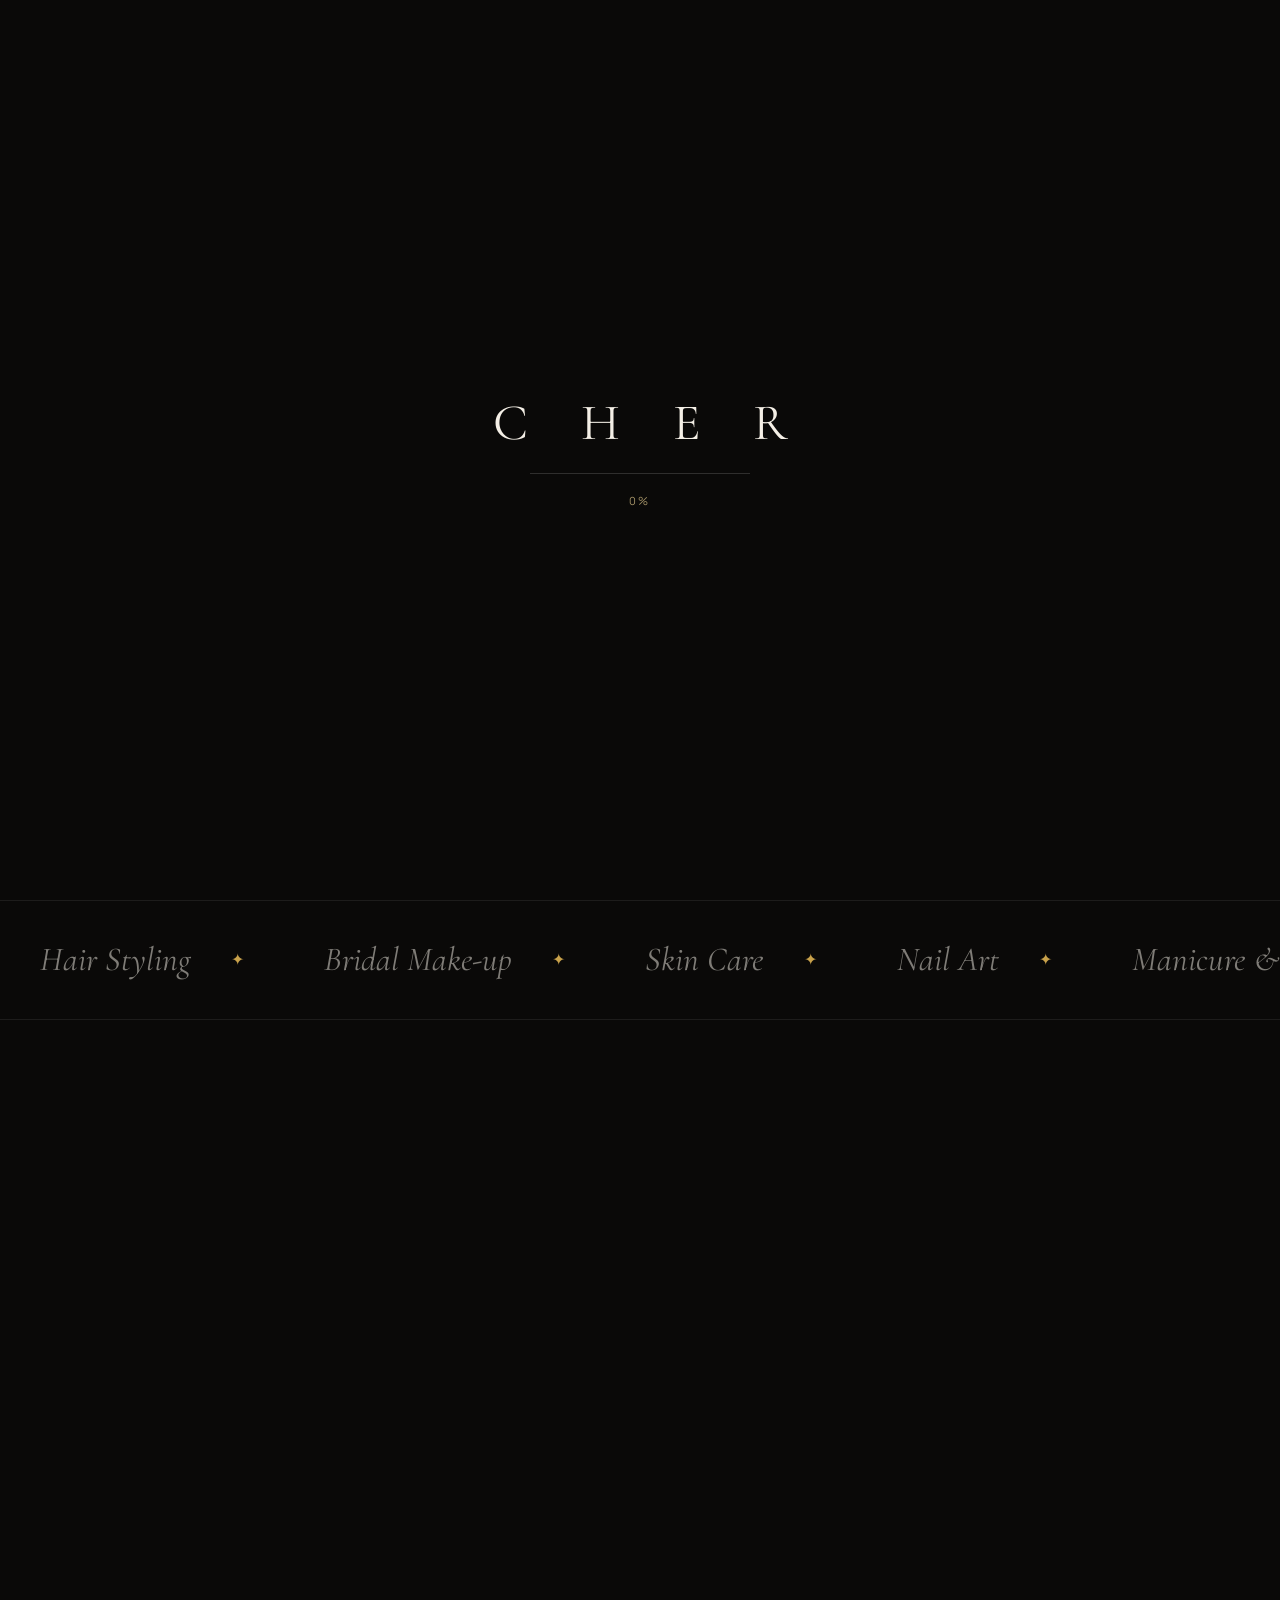
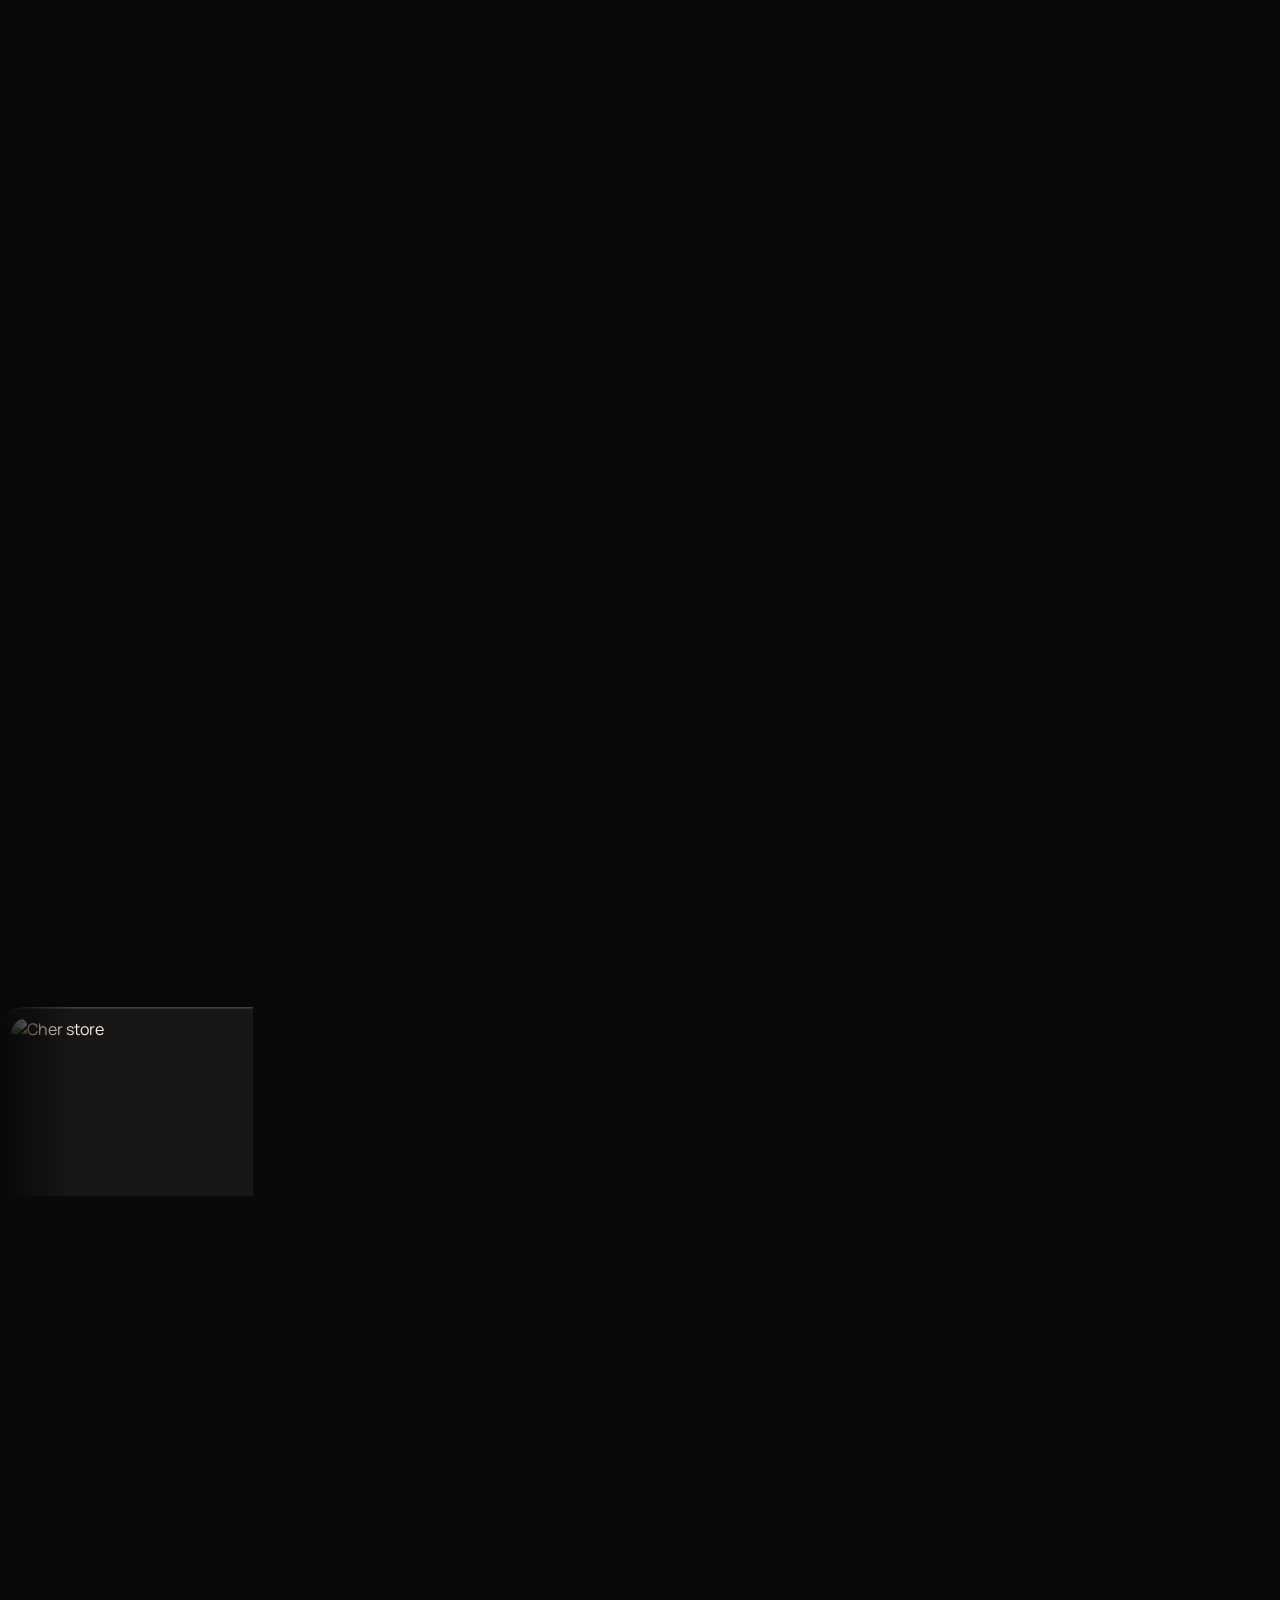
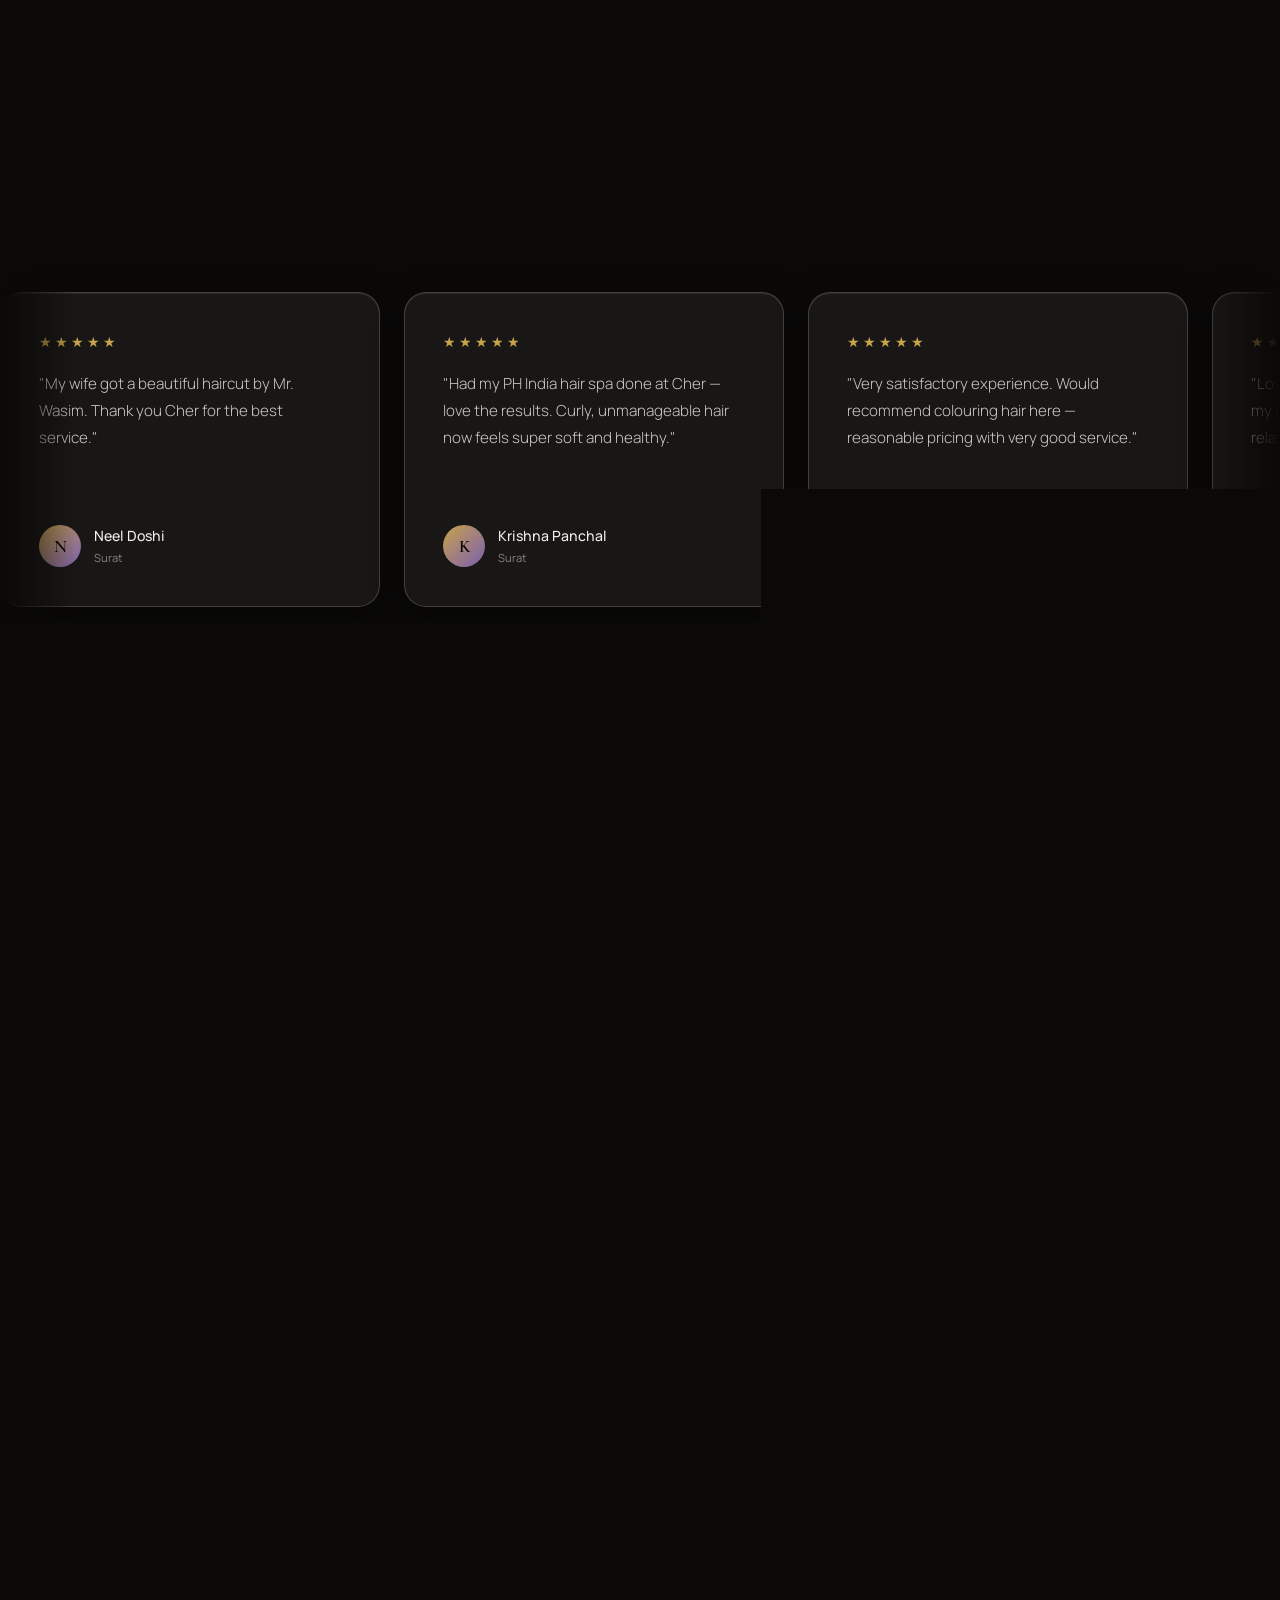
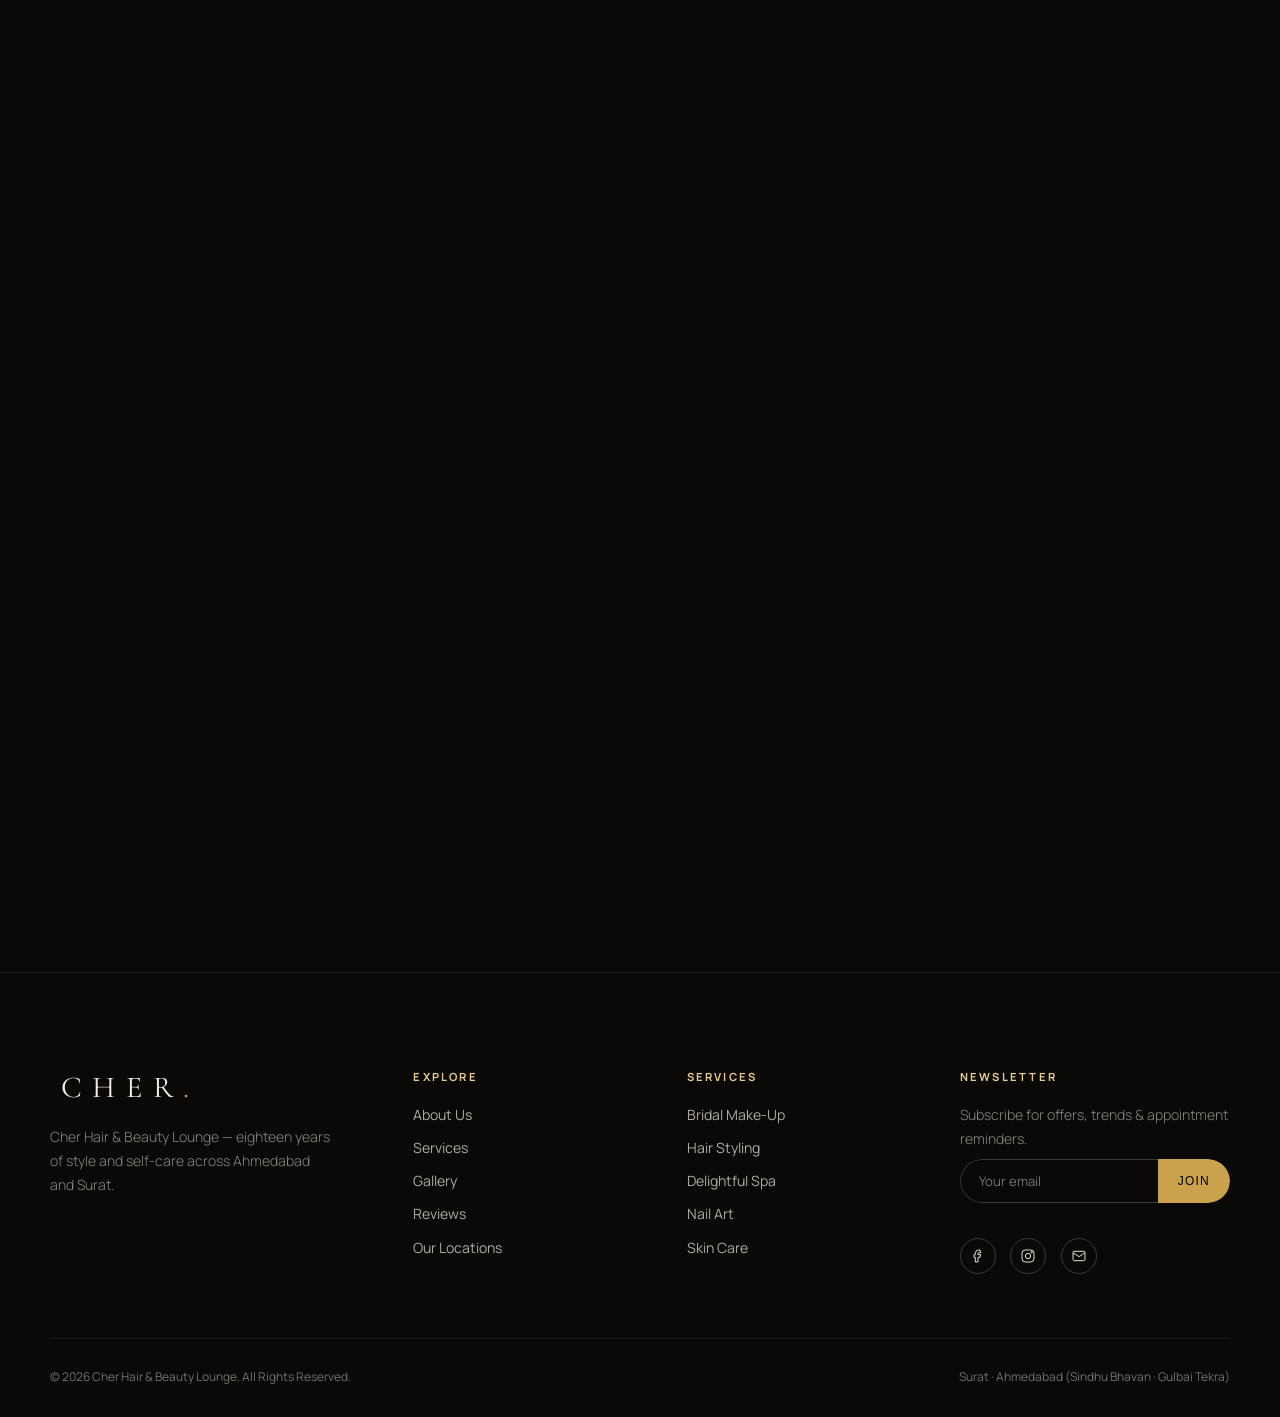
==== index.html @ 1e774be7 "Add files via upload" ====
<!DOCTYPE html>
<html lang="en">
<head>
<meta charset="UTF-8">
<meta name="viewport" content="width=device-width, initial-scale=1.0">
<title>CHER — Luxury Hair &amp; Beauty Lounge | Surat &amp; Ahmedabad</title>
<meta name="description" content="Cher Hair &amp; Beauty Lounge — 18+ years of expert hair styling, bridal make-up, skin care, nail art and spa across three lounges in Surat and Ahmedabad. Open daily 9AM–8PM.">
<meta name="theme-color" content="#0a0908">
<link rel="canonical" href="https://cherhbl.com/">
<meta property="og:title" content="Cher — Hair &amp; Beauty Lounge | Surat &amp; Ahmedabad">
<meta property="og:description" content="18+ years of expert hair, bridal, skin, nail and spa services across Surat and Ahmedabad.">
<meta property="og:type" content="business.business">
<meta property="og:image" content="https://cherhbl.com/wp-content/uploads/2024/04/surat-store.png">
<meta name="twitter:card" content="summary_large_image">
<link rel="icon" href="data:image/svg+xml,%3Csvg xmlns='http://www.w3.org/2000/svg' viewBox='0 0 100 100'%3E%3Crect width='100' height='100' rx='20' fill='%230a0908'/%3E%3Ctext x='50' y='68' font-family='Georgia,serif' font-size='58' fill='%23c9a24b' text-anchor='middle'%3EC%3C/text%3E%3C/svg%3E">
<link rel="preconnect" href="https://fonts.googleapis.com">
<link rel="preconnect" href="https://fonts.gstatic.com" crossorigin>
<link href="https://fonts.googleapis.com/css2?family=Cormorant+Garamond:ital,wght@0,300;0,400;0,500;0,600;1,400&family=Manrope:wght@200;300;400;500;600;700&display=swap" rel="stylesheet">
<script src="https://cdnjs.cloudflare.com/ajax/libs/gsap/3.12.5/gsap.min.js"></script>
<script src="https://cdnjs.cloudflare.com/ajax/libs/gsap/3.12.5/ScrollTrigger.min.js"></script>
<link rel="stylesheet" href="style.css">
<script type="application/ld+json">
{
  "@context": "https://schema.org",
  "@type": "Organization",
  "name": "Cher Hair & Beauty Lounge",
  "url": "https://cherhbl.com/",
  "logo": "https://cherhbl.com/wp-content/uploads/2024/03/logo.png",
  "sameAs": [
    "https://www.facebook.com/chersalon/",
    "https://www.instagram.com/cher_hbl/?hl=en"
  ],
  "department": [
    {
      "@type": "HairSalon",
      "name": "Cher Hair & Beauty Lounge \u2014 Surat",
      "url": "https://cherhbl.com/branches/surat/",
      "telephone": "+91-96384-70000",
      "address": {
        "@type": "PostalAddress",
        "streetAddress": "Ground Floor, Silver Crest, Opp. Kakadiya Complex, Ghod Dod Road",
        "addressLocality": "Surat",
        "addressRegion": "Gujarat",
        "addressCountry": "IN"
      }
    },
    {
      "@type": "HairSalon",
      "name": "Cher Hair & Beauty Lounge \u2014 Gulbai Tekra, Ahmedabad",
      "url": "https://cherhbl.com/branches/ahmedabad/",
      "telephone": "+91-96383-70000",
      "address": {
        "@type": "PostalAddress",
        "streetAddress": "F 104-107, Atlanta Tower, Gulbai Tekra",
        "addressLocality": "Ahmedabad",
        "addressRegion": "Gujarat",
        "addressCountry": "IN"
      }
    },
    {
      "@type": "HairSalon",
      "name": "Cher Hair & Beauty Lounge \u2014 Sindhu Bhavan, Ahmedabad",
      "url": "https://cherhbl.com/branches/ahmedabad-sbr/",
      "telephone": "+91-96382-70000",
      "address": {
        "@type": "PostalAddress",
        "streetAddress": "205-206, Arista, Opp. HOF Showroom, Sindhubhavan Road, Bodakdev",
        "addressLocality": "Ahmedabad",
        "addressRegion": "Gujarat",
        "addressCountry": "IN"
      }
    }
  ]
}
</script>
</head>
<body>

<div id="preloader">
  <div class="mark">C H E R</div>
  <div class="bar"><span></span></div>
  <div class="pct">0%</div>
</div>

<div class="cursor"></div>
<div class="cursor-ring"></div>

<div class="blob-field">
  <div class="blob blob1"></div>
  <div class="blob blob2"></div>
  <div class="blob blob3"></div>
</div>
<div class="noise"></div>

<header class="glass">
  <a href="index.html" class="logo">CHER<span>.</span></a>
  <nav>
    <ul>
      <li><a href="index.html">Home</a></li>
      <li><a href="#services">Services</a></li>
      <li><a href="#team">Artists</a></li>
      <li><a href="#gallery">Gallery</a></li>
      <li><a href="#reviews">Reviews</a></li>
      <li class="nav-drop">
        <a href="#visit">Locations ▾</a>
        <div class="nav-drop-panel glass">
          <a href="cher-salon.html#visit" class="loc-surat">Surat<span class="drop-addr">Ghod Dod Road</span></a>
          <a href="ahmedabad-gbt.html#visit" class="loc-gbt">Ahmedabad · Gulbai Tekra<span class="drop-addr">Atlanta Tower</span></a>
          <a href="ahmedabad-sbr.html#visit" class="loc-sbr">Ahmedabad · Sindhu Bhavan<span class="drop-addr">Bodakdev</span></a>
        </div>
      </li>
    </ul>
  </nav>
  <a href="#" class="nav-cta open-booking">Book Appointment</a>
  <div class="burger" id="burgerBtn"><span></span><span></span><span></span></div>
</header>

<div class="mobile-nav" id="mobileNav">
  <a href="index.html">Home</a>
  <a href="#services">Services</a>
  <a href="#team">Artists</a>
  <a href="#gallery">Gallery</a>
  <a href="#reviews">Reviews</a>
  <div class="mobile-loc-label">Our Locations</div>
  <a href="cher-salon.html#visit" class="mobile-loc loc-surat">Surat</a>
  <a href="ahmedabad-gbt.html#visit" class="mobile-loc loc-gbt">Ahmedabad · Gulbai Tekra</a>
  <a href="ahmedabad-sbr.html#visit" class="mobile-loc loc-sbr">Ahmedabad · Sindhu Bhavan</a>
  <a href="#" class="nav-cta open-booking">Book Appointment</a>
</div>

<section class="hero">
  <div class="hero-bg"><img src="https://cherhbl.com/wp-content/uploads/2024/04/surat-store.png" alt="Cher Hair &amp; Beauty Lounge" fetchpriority="high"></div>
  <div class="hero-glow"></div>

  <div class="hero-badge glass badge-legacy">
    <div class="badge-icon"><svg class="icon" viewBox="0 0 24 24"><path d="M12 2l2.4 6.6L21 11l-6.6 2.4L12 20l-2.4-6.6L3 11l6.6-2.4z"/></svg></div>
    <div><b class="counter" data-target="18" data-suffix="+">0</b><span>Years of Legacy</span></div>
  </div>
  <div class="hero-badge glass badge-clients">
    <div class="avatar-stack">
      <span style="background:var(--gold-soft)">W</span>
      <span style="background:#d8c69a">D</span>
      <span style="background:#e6cd8f">M</span>
      <span style="background:var(--gold)">S</span>
    </div>
    <div><b class="counter" data-target="4.9" data-decimal="1">0</b><span>Google Rating · 500+ Reviews</span></div>
  </div>

  <div class="eyebrow-pill glass"><span class="dot"></span> 3 Lounges · Surat &amp; Ahmedabad</div>
  <h1>
    <span class="line"><span>Beauty, Redefined</span></span>
    <span class="line"><span>in <em>Liquid</em> Light</span></span>
  </h1>
  <p class="sub">Cher Hair &amp; Beauty Lounge — eighteen years of crafting confidence through hair, skin, nails and bridal artistry, across three lounges in Surat and Ahmedabad.</p>

  <div class="hero-chips">
    <div class="chip glass">Hair Styling</div>
    <div class="chip glass">Bridal Make-up</div>
    <div class="chip glass">Skin Care</div>
    <div class="chip glass">Nail Art</div>
    <div class="chip glass">Wellness &amp; Spa</div>
  </div>

  <div class="hero-cta">
    <a href="#" class="btn btn-solid open-booking">Book Appointment</a>
    <a href="#services" class="btn btn-ghost">Explore Services <span class="ghost-ic">↗</span></a>
  </div>

  <div class="scroll-cue" onclick="document.getElementById('about-anchor').scrollIntoView({behavior:'smooth'})">
    <div class="cue-ring">
      <svg viewBox="0 0 52 52"><circle class="track" cx="26" cy="26" r="23"/><circle class="prog" cx="26" cy="26" r="23"/></svg>
      <span class="arrow">↓</span>
    </div>
    <span>Scroll to Explore</span>
  </div>
</section>
<div id="about-anchor"></div>

<div class="marquee-wrap">
  <div class="marquee">
    <span>Hair Styling</span><span>Bridal Make-up</span><span>Skin Care</span><span>Nail Art</span><span>Manicure &amp; Pedicure</span><span>Wellness &amp; Spa</span>
    <span>Hair Styling</span><span>Bridal Make-up</span><span>Skin Care</span><span>Nail Art</span><span>Manicure &amp; Pedicure</span><span>Wellness &amp; Spa</span>
  </div>
</div>

<section id="about">
  <div class="wrap about-grid">
    <div class="about-img reveal">
      <img src="https://cherhbl.com/wp-content/uploads/2024/04/surat-store.png" alt="Cher Hair &amp; Beauty Lounge interior" loading="lazy">
    </div>
    <div class="about-copy reveal">
      <div class="kicker">Cher-ing Our Story</div>
      <h2 class="sec-title">Where your beauty meets <em>our excellence</em></h2>
      <p>For over 18 years, Cher has been the ray of style and self-care in Ahmedabad and Surat. What began as a single vision has grown into three thriving lounges — Sindhu Bhavan, Gulbai Tekra, and Ghod Dod Road in Surat.</p>
      <p>Every visit is shaped by a team of seasoned professionals dedicated to helping you show up as your most confident self, wrapped in an atmosphere of quiet luxury.</p>
      <div class="about-stats">
        <div class="stat"><b>18+</b><span>Years of Legacy</span></div>
        <div class="stat"><b>03</b><span>Signature Lounges</span></div>
        <div class="stat"><b>6</b><span>Expert Service Lines</span></div>
      </div>
    </div>
  </div>
</section>

<section id="services">
  <div class="wrap">
    <div class="kicker reveal">What We Offer</div>
    <h2 class="sec-title reveal">A full spectrum of <em>beauty &amp; wellness</em>, crafted for you</h2>
    <div class="svc-grid">
      <div class="svc-card glass reveal">
        <div class="svc-arrow">↗</div>
        <div class="svc-icon"><svg class="icon" viewBox="0 0 24 24"><circle cx="6" cy="6" r="3"/><circle cx="6" cy="18" r="3"/><line x1="20" y1="4" x2="8.12" y2="15.88"/><line x1="14.47" y1="14.48" x2="20" y2="20"/><line x1="8.12" y1="8.12" x2="12" y2="12"/></svg></div>
        <div class="svc-num">01 / Hair</div><h3>Hair Styling</h3><p>Precision cuts, colour, keratin &amp; spa treatments tailored to every texture.</p>
      </div>
      <div class="svc-card glass reveal">
        <div class="svc-arrow">↗</div>
        <div class="svc-icon"><svg class="icon" viewBox="0 0 24 24"><path d="M12 3l2.2 4.8L19 9l-4.8 2.2L12 16l-2.2-4.8L5 9l4.8-1.2z"/><path d="M5 19l1-2 1 2-1 1z"/><path d="M18 18l1-2 1 2-1 1z"/></svg></div>
        <div class="svc-num">02 / Bridal</div><h3>Bridal Make-up</h3><p>Pre-bridal grooming and flawless make-up for your most important day.</p>
      </div>
      <div class="svc-card glass reveal">
        <div class="svc-arrow">↗</div>
        <div class="svc-icon"><svg class="icon" viewBox="0 0 24 24"><path d="M12 3c4 4 7 8 7 11.5A7 7 0 0 1 5 14.5C5 11 8 7 12 3z"/></svg></div>
        <div class="svc-num">03 / Skin</div><h3>Skin Care</h3><p>Facials and skin treatments that restore radiance and lasting glow.</p>
      </div>
      <div class="svc-card glass reveal">
        <div class="svc-arrow">↗</div>
        <div class="svc-icon"><svg class="icon" viewBox="0 0 24 24"><path d="M7 21h10v-5a5 5 0 0 0-10 0z"/><path d="M9 11V6a3 3 0 0 1 6 0v5"/></svg></div>
        <div class="svc-num">04 / Nails</div><h3>Nail Art</h3><p>Intricate nail artistry and treatments finished to perfection.</p>
      </div>
      <div class="svc-card glass reveal">
        <div class="svc-arrow">↗</div>
        <div class="svc-icon"><svg class="icon" viewBox="0 0 24 24"><path d="M18 11c0 4-3 8-6 10-3-2-6-6-6-10a6 6 0 0 1 12 0z"/><circle cx="12" cy="10" r="2"/></svg></div>
        <div class="svc-num">05 / Mani-Pedi</div><h3>Manicure &amp; Pedicure</h3><p>Relaxing hand and foot rituals for soft, polished perfection.</p>
      </div>
      <div class="svc-card glass reveal">
        <div class="svc-arrow">↗</div>
        <div class="svc-icon"><svg class="icon" viewBox="0 0 24 24"><path d="M12 2s6 5.5 6 11a6 6 0 0 1-12 0c0-5.5 6-11 6-11z"/></svg></div>
        <div class="svc-num">06 / Wellness</div><h3>Wellness &amp; Spa</h3><p>Delightful spa experiences designed to help you unwind fully.</p>
      </div>
    </div>
  </div>
</section>

<section id="team">
  <div class="wrap">
    <div class="kicker reveal">The People Behind It</div>
    <h2 class="sec-title reveal">Meet a few of our <em>senior artists</em></h2>
    <div class="team-grid">
      <div class="team-card glass reveal">
        <div class="team-avatar" style="background:var(--gold-soft)">W</div>
        <h4>Wasim</h4><div class="team-role">Senior Hair Stylist</div>
        <p>The name clients ask for by request — precision cuts and colour work, praised across dozens of reviews.</p>
      </div>
      <div class="team-card glass reveal">
        <div class="team-avatar" style="background:var(--wine-soft)">D</div>
        <h4>Darshan</h4><div class="team-role">Hair Stylist</div>
        <p>Known for an enthusiastic, detail-first approach to cuts and styling that keeps clients coming back.</p>
      </div>
      <div class="team-card glass reveal">
        <div class="team-avatar" style="background:var(--gold)">M</div>
        <h4>Mehfuza</h4><div class="team-role">Senior Beautician</div>
        <p>Nearly two decades at Cher — trusted for facials, skin treatments and honest, expert advice.</p>
      </div>
      <div class="team-card glass reveal">
        <div class="team-avatar" style="background:#8a6a9a">J</div>
        <h4>Jayesh</h4><div class="team-role">Hair Spa Specialist</div>
        <p>Specialist in restorative hair spa treatments, turning unmanageable hair soft, smooth and healthy.</p>
      </div>
    </div>
  </div>
</section>

<section id="gallery">
  <div class="wrap">
    <div class="kicker reveal">A Glimpse Inside</div>
    <h2 class="sec-title reveal">Step into the <em>Cher</em> experience</h2>
  </div>
  <div class="gallery-wrap">
    <div class="gallery-track" id="galleryTrack">
      <div class="g-item"><div class="sheen"></div><div class="frame"><img src="https://cherhbl.com/wp-content/uploads/2024/04/sbr-store-1.png" alt="Cher store" loading="lazy"></div><div class="tag glass">Entrance · Salon</div></div>
      <div class="g-item"><div class="sheen"></div><div class="frame"><img src="https://cherhbl.com/wp-content/uploads/2024/04/gbt-store-img.png" alt="Cher store" loading="lazy"></div><div class="tag glass">Interior · Lounge</div></div>
      <div class="g-item"><div class="sheen"></div><div class="frame"><img src="https://cherhbl.com/wp-content/uploads/2024/04/surat-store.png" alt="Cher Surat" loading="lazy"></div><div class="tag glass">Surat · Ghod Dod Road</div></div>
      <div class="g-item"><div class="sheen"></div><div class="frame"><img src="https://cherhbl.com/wp-content/uploads/2024/04/bridal-service.png" alt="Bridal styling" loading="lazy"></div><div class="tag glass">Bridal Studio</div></div>
      <div class="g-item"><div class="sheen"></div><div class="frame"><img src="https://cherhbl.com/wp-content/uploads/2024/04/beauty-service-1.png" alt="Skin care" loading="lazy"></div><div class="tag glass">Skin Lounge</div></div>
      <!-- duplicate set — required for a seamless infinite loop (track scrolls exactly -50%) -->
      <div class="g-item" aria-hidden="true"><div class="sheen"></div><div class="frame"><img src="https://cherhbl.com/wp-content/uploads/2024/04/sbr-store-1.png" alt="" loading="lazy"></div><div class="tag glass">Entrance · Salon</div></div>
      <div class="g-item" aria-hidden="true"><div class="sheen"></div><div class="frame"><img src="https://cherhbl.com/wp-content/uploads/2024/04/gbt-store-img.png" alt="" loading="lazy"></div><div class="tag glass">Interior · Lounge</div></div>
      <div class="g-item" aria-hidden="true"><div class="sheen"></div><div class="frame"><img src="https://cherhbl.com/wp-content/uploads/2024/04/surat-store.png" alt="" loading="lazy"></div><div class="tag glass">Surat · Ghod Dod Road</div></div>
      <div class="g-item" aria-hidden="true"><div class="sheen"></div><div class="frame"><img src="https://cherhbl.com/wp-content/uploads/2024/04/bridal-service.png" alt="" loading="lazy"></div><div class="tag glass">Bridal Studio</div></div>
      <div class="g-item" aria-hidden="true"><div class="sheen"></div><div class="frame"><img src="https://cherhbl.com/wp-content/uploads/2024/04/beauty-service-1.png" alt="" loading="lazy"></div><div class="tag glass">Skin Lounge</div></div>
    </div>
  </div>
</section>

<section id="reviews">
  <div class="wrap">
    <div class="kicker reveal">Loved By Clients</div>
    <h2 class="sec-title reveal">Stories from our <em>Cher family</em></h2>
  </div>
  <div class="testi-wrap">
    <div class="testi-track">
      <div class="testi-card glass"><div class="sheen"></div><div class="stars">★★★★★</div><p>"My wife got a beautiful haircut by Mr. Wasim. Thank you Cher for the best service."</p><div class="testi-who"><div class="testi-avatar">N</div><div><b>Neel Doshi</b><span>Surat</span></div></div></div>
      <div class="testi-card glass"><div class="sheen"></div><div class="stars">★★★★★</div><p>"Had my PH India hair spa done at Cher — love the results. Curly, unmanageable hair now feels super soft and healthy."</p><div class="testi-who"><div class="testi-avatar">K</div><div><b>Krishna Panchal</b><span>Surat</span></div></div></div>
      <div class="testi-card glass"><div class="sheen"></div><div class="stars">★★★★★</div><p>"Very satisfactory experience. Would recommend colouring hair here — reasonable pricing with very good service."</p><div class="testi-who"><div class="testi-avatar">D</div><div><b>Durva Kapadia</b><span>Surat</span></div></div></div>
      <div class="testi-card glass"><div class="sheen"></div><div class="stars">★★★★★</div><p>"Loved Darshan's enthusiastic approach for my haircut. Professional, friendly, and truly relaxing from start to finish."</p><div class="testi-who"><div class="testi-avatar">A</div><div><b>Aaghna Shah</b><span>Surat</span></div></div></div>
      <div class="testi-card glass"><div class="sheen"></div><div class="stars">★★★★★</div><p>"Superb haircut, pedicure and manicure. Facial by Mafuza and Chetna was excellent — worth every penny."</p><div class="testi-who"><div class="testi-avatar">M</div><div><b>Maushmi Mehta</b><span>Surat</span></div></div></div>
      <!-- duplicate set — required for a seamless infinite loop (track scrolls exactly -50%) -->
      <div class="testi-card glass" aria-hidden="true"><div class="sheen"></div><div class="stars">★★★★★</div><p>"My wife got a beautiful haircut by Mr. Wasim. Thank you Cher for the best service."</p><div class="testi-who"><div class="testi-avatar">N</div><div><b>Neel Doshi</b><span>Surat</span></div></div></div>
      <div class="testi-card glass" aria-hidden="true"><div class="sheen"></div><div class="stars">★★★★★</div><p>"Had my PH India hair spa done at Cher — love the results. Curly, unmanageable hair now feels super soft and healthy."</p><div class="testi-who"><div class="testi-avatar">K</div><div><b>Krishna Panchal</b><span>Surat</span></div></div></div>
      <div class="testi-card glass" aria-hidden="true"><div class="sheen"></div><div class="stars">★★★★★</div><p>"Very satisfactory experience. Would recommend colouring hair here — reasonable pricing with very good service."</p><div class="testi-who"><div class="testi-avatar">D</div><div><b>Durva Kapadia</b><span>Surat</span></div></div></div>
      <div class="testi-card glass" aria-hidden="true"><div class="sheen"></div><div class="stars">★★★★★</div><p>"Loved Darshan's enthusiastic approach for my haircut. Professional, friendly, and truly relaxing from start to finish."</p><div class="testi-who"><div class="testi-avatar">A</div><div><b>Aaghna Shah</b><span>Surat</span></div></div></div>
      <div class="testi-card glass" aria-hidden="true"><div class="sheen"></div><div class="stars">★★★★★</div><p>"Superb haircut, pedicure and manicure. Facial by Mafuza and Chetna was excellent — worth every penny."</p><div class="testi-who"><div class="testi-avatar">M</div><div><b>Maushmi Mehta</b><span>Surat</span></div></div></div>
    </div>
  </div>
</section>

<section id="visit">
  <div class="wrap">
    <div class="kicker reveal">Find Us</div>
    <h2 class="sec-title reveal">Three lounges, <em>one standard</em> of care</h2>
    <p class="reveal" style="max-width:560px;font-weight:300;color:rgba(244,239,230,.65);margin-top:1rem;font-size:1rem;line-height:1.8;">
      Every Cher location is open daily, 9 AM – 8 PM. Pick the lounge closest to you for directions, contact details and to book directly.
    </p>
    <div class="locations-grid">
      <div class="loc-card glass reveal">
        <div class="loc-img"><img src="https://cherhbl.com/wp-content/uploads/2024/04/surat-store.png" alt="Cher Surat" loading="lazy"></div>
        <div class="loc-body">
          <h3>Surat</h3>
          <p class="loc-addr">Ground Floor, Silver Crest, Opp. Kakadiya Complex, Ghod Dod Road, Surat, Gujarat</p>
          <div class="loc-meta"><a href="tel:+919638470000">+91 96384 70000</a><span>9 AM – 8 PM</span></div>
          <a href="cher-salon.html" class="btn btn-ghost loc-btn">Visit This Lounge <span class="ghost-ic">↗</span></a>
        </div>
      </div>
      <div class="loc-card glass reveal">
        <div class="loc-img"><img src="https://cherhbl.com/wp-content/uploads/2024/04/ahmedabad-branch.png" alt="Cher Gulbai Tekra" loading="lazy"></div>
        <div class="loc-body">
          <h3>Ahmedabad · Gulbai Tekra</h3>
          <p class="loc-addr">F 104-107, Atlanta Tower, Gulbai Tekra, Ahmedabad, Gujarat</p>
          <div class="loc-meta"><a href="tel:+919638370000">+91 96383 70000</a><span>9 AM – 8 PM</span></div>
          <a href="ahmedabad-gbt.html" class="btn btn-ghost loc-btn">Visit This Lounge <span class="ghost-ic">↗</span></a>
        </div>
      </div>
      <div class="loc-card glass reveal">
        <div class="loc-img"><img src="https://cherhbl.com/wp-content/uploads/2024/04/ahmedabad-branch-sbr.png" alt="Cher Sindhu Bhavan" loading="lazy"></div>
        <div class="loc-body">
          <h3>Ahmedabad · Sindhu Bhavan</h3>
          <p class="loc-addr">205-206, Arista, Opp. HOF Showroom, Sindhubhavan Road, Bodakdev, Ahmedabad</p>
          <div class="loc-meta"><a href="tel:+919638270000">+91 96382 70000</a><span>9 AM – 8 PM</span></div>
          <a href="ahmedabad-sbr.html" class="btn btn-ghost loc-btn">Visit This Lounge <span class="ghost-ic">↗</span></a>
        </div>
      </div>
    </div>
  </div>
</section>

<section>
  <div class="book-cta glass reveal">
    <div class="kicker" style="justify-content:center;">Ready When You Are</div>
    <h2>Your best self is <em>one appointment</em> away</h2>
    <div class="hero-cta" style="justify-content:center;">
      <a href="#" class="btn btn-solid open-booking">Book Online</a>
      <a href="#visit" class="btn btn-ghost">Find Your Nearest Lounge</a>
    </div>
  </div>
</section>

<footer>
  <div class="foot-grid">
    <div>
      <div class="foot-logo">CHER<span>.</span></div>
      <p>Cher Hair &amp; Beauty Lounge — eighteen years of style and self-care across Ahmedabad and Surat.</p>
    </div>
    <div>
      <h5>Explore</h5>
      <ul>
        <li><a href="#about">About Us</a></li>
        <li><a href="#services">Services</a></li>
        <li><a href="#gallery">Gallery</a></li>
        <li><a href="#reviews">Reviews</a></li>
        <li><a href="#visit">Our Locations</a></li>
      </ul>
    </div>
    <div>
      <h5>Services</h5>
      <ul>
        <li><a href="#services">Bridal Make-Up</a></li>
        <li><a href="#services">Hair Styling</a></li>
        <li><a href="#services">Delightful Spa</a></li>
        <li><a href="#services">Nail Art</a></li>
        <li><a href="#services">Skin Care</a></li>
      </ul>
    </div>
    <div>
      <h5>Newsletter</h5>
      <p>Subscribe for offers, trends &amp; appointment reminders.</p>
      <form class="foot-form" id="newsletterForm">
        <input type="email" id="newsletterEmail" placeholder="Your email" required>
        <button type="submit">Join</button>
      </form>
      <div class="foot-note" id="newsletterNote">Thanks — you're on the list.</div>
      <div class="socials" style="margin-top:1.6rem;">
        <a href="https://www.facebook.com/chersalon/" target="_blank" rel="noopener" aria-label="Facebook"><svg class="icon" viewBox="0 0 24 24" style="width:16px;height:16px;"><path d="M15 3h-2a5 5 0 0 0-5 5v2H6v4h2v7h4v-7h3l1-4h-4V8a1 1 0 0 1 1-1h3z"/></svg></a>
        <a href="https://www.instagram.com/cher_hbl/?hl=en" target="_blank" rel="noopener" aria-label="Instagram"><svg class="icon" viewBox="0 0 24 24" style="width:16px;height:16px;"><rect x="3" y="3" width="18" height="18" rx="5"/><circle cx="12" cy="12" r="4"/><circle cx="17.5" cy="6.5" r="1"/></svg></a>
        <a href="mailto:info@cherhbl.com" aria-label="Email"><svg class="icon" viewBox="0 0 24 24" style="width:16px;height:16px;"><rect x="3" y="5" width="18" height="14" rx="2"/><path d="M3 7l9 6 9-6"/></svg></a>
      </div>
    </div>
  </div>
  <div class="foot-bottom">
    <span>© 2026 Cher Hair &amp; Beauty Lounge. All Rights Reserved.</span>
    <span>Surat · Ahmedabad (Sindhu Bhavan · Gulbai Tekra)</span>
  </div>
</footer>

<div class="modal-overlay" id="bookingModal" data-email="info@cherhbl.com" data-phone="" data-branch="">
  <div class="modal-box glass">
    <div class="modal-close" id="modalClose">✕</div>
    <div id="bookingForm">
      <h3>Book Your Visit</h3>
      <div class="modal-sub">Tell us which lounge works best — we'll confirm by phone within the hour.</div>
      <form id="bookForm">
        <div class="field"><label>Full Name</label><input type="text" required placeholder="Your name"></div>
        <div class="field"><label>Phone Number</label><input type="tel" required placeholder="+91"></div>
        <div class="field"><label>Preferred Lounge</label>
          <select required id="lounge-select" name="lounge">
            <option value="">Select a lounge</option>
            <option value="Surat">Surat · Ghod Dod Road</option>
            <option value="Ahmedabad (Gulbai Tekra)">Ahmedabad · Gulbai Tekra</option>
            <option value="Ahmedabad (Sindhu Bhavan)">Ahmedabad · Sindhu Bhavan</option>
          </select>
        </div>
        <div class="field"><label>Service</label>
          <select required name="service">
            <option value="">Select a service</option>
            <option>Hair Styling</option>
            <option>Bridal Make-up</option>
            <option>Skin Care</option>
            <option>Nail Art</option>
            <option>Manicure &amp; Pedicure</option>
            <option>Wellness &amp; Spa</option>
          </select>
        </div>
        <div class="field"><label>Preferred Date</label><input type="date" required></div>
        <button type="submit" class="btn btn-solid">Request Appointment</button>
      </form>
    </div>
    <div class="modal-success" id="bookingSuccess">
      <div class="tick">✓</div>
      <h4>Almost There</h4>
      <p id="successMsg"></p>
      <div class="modal-fallback" id="bookingFallback"></div>
    </div>
  </div>
</div>

<script src="app.js"></script>
</body>
</html>
---- style.css ----
:root{
    --gold:#c9a24b;
    --gold-soft:#e6cd8f;
    --cream:#f4efe6;
    --black:#0a0908;
    --charcoal:#141210;
    --wine:#6d2e3a;
    --wine-soft:#a3505f;
    --glass-bg: rgba(255,255,255,0.06);
    --glass-border: rgba(255,255,255,0.18);
    --ease: cubic-bezier(.16,.84,.44,1);
  }
  .icon{width:18px;height:18px;display:inline-block;stroke:currentColor;fill:none;stroke-width:1.4;vertical-align:-4px;}
  *{margin:0;padding:0;box-sizing:border-box;}
  html{scroll-behavior:smooth;}
  body{
    background:var(--black);
    color:var(--cream);
    font-family:'Manrope',sans-serif;
    overflow-x:hidden;
    cursor:none;
  }
  ::selection{background:var(--gold);color:var(--black);}
  h1,h2,h3,h4{font-family:'Cormorant Garamond',serif;font-weight:400;letter-spacing:.01em;}
  a{color:inherit;text-decoration:none;}
  img{max-width:100%;display:block;}

  /* ---------- custom cursor ---------- */
  .cursor{
    position:fixed;top:0;left:0;width:10px;height:10px;border-radius:50%;
    background:var(--gold);pointer-events:none;z-index:9999;
    transform:translate(-50%,-50%);mix-blend-mode:difference;
  }
  .cursor-ring{
    position:fixed;top:0;left:0;width:38px;height:38px;border-radius:50%;
    border:1px solid var(--gold-soft);pointer-events:none;z-index:9998;
    transform:translate(-50%,-50%);transition:width .3s var(--ease),height .3s var(--ease),opacity .3s;
    opacity:.6;
  }
  .cursor-ring.big{width:70px;height:70px;opacity:1;background:rgba(201,162,75,.08);}
  @media(hover:none){.cursor,.cursor-ring{display:none;}body{cursor:auto;}}

  /* ---------- preloader ---------- */
  #preloader{
    position:fixed;inset:0;background:var(--black);z-index:10000;
    display:flex;align-items:center;justify-content:center;flex-direction:column;gap:1.2rem;
  }
  #preloader .mark{font-family:'Cormorant Garamond',serif;font-size:3.2rem;letter-spacing:.4em;padding-left:.4em;color:var(--cream);}
  #preloader .bar{width:220px;height:1px;background:rgba(255,255,255,.15);position:relative;overflow:hidden;}
  #preloader .bar span{position:absolute;left:0;top:0;bottom:0;width:0%;background:var(--gold);}
  #preloader .pct{font-size:.7rem;letter-spacing:.2em;color:var(--gold-soft);opacity:.7;}

  /* ---------- liquid glass blobs (ambient bg) ---------- */
  .blob-field{position:fixed;inset:0;z-index:0;pointer-events:none;overflow:hidden;}
  .blob{position:absolute;border-radius:50%;filter:blur(90px);opacity:.35;}
  .blob1{width:520px;height:520px;background:radial-gradient(circle,#c9a24b,transparent 70%);top:-10%;left:-10%;}
  .blob2{width:420px;height:420px;background:radial-gradient(circle,#7a5fb0,transparent 70%);top:40%;right:-8%;}
  .blob3{width:460px;height:460px;background:radial-gradient(circle,#c9a24b,transparent 70%);bottom:-15%;left:20%;}

  .noise{position:fixed;inset:0;z-index:1;pointer-events:none;opacity:.035;
    background-image:url("data:image/svg+xml,%3Csvg xmlns='http://www.w3.org/2000/svg' width='120' height='120'%3E%3Cfilter id='n'%3E%3CfeTurbulence type='fractalNoise' baseFrequency='0.9' numOctaves='2' stitchTiles='stitch'/%3E%3C/filter%3E%3Crect width='100%25' height='100%25' filter='url(%23n)'/%3E%3C/svg%3E");
  }

  /* ---------- glass utility ---------- */
  .glass{
    background:var(--glass-bg);
    backdrop-filter:blur(22px) saturate(140%);
    -webkit-backdrop-filter:blur(22px) saturate(140%);
    border:1px solid var(--glass-border);
    box-shadow: 0 8px 32px rgba(0,0,0,.35), inset 0 1px 0 rgba(255,255,255,.08);
  }

  /* ---------- nav ---------- */
  header{
    position:fixed;top:22px;left:50%;transform:translateX(-50%);
    width:min(1180px,92%);z-index:500;
    display:flex;align-items:center;justify-content:space-between;
    padding:14px 26px;border-radius:100px;
    transition:padding .4s var(--ease);
  }
  header .logo{font-family:'Cormorant Garamond',serif;font-size:1.5rem;letter-spacing:.35em;padding-left:.35em;}
  header .logo span{color:var(--gold);}
  nav ul{list-style:none;display:flex;gap:2.1rem;font-size:.78rem;letter-spacing:.12em;text-transform:uppercase;}
  nav a{position:relative;opacity:.85;transition:opacity .3s;}
  nav a::after{content:'';position:absolute;left:0;bottom:-6px;width:0;height:1px;background:var(--gold);transition:width .35s var(--ease);}
  nav a:hover{opacity:1;}
  nav a:hover::after{width:100%;}
  .nav-cta{
    font-size:.72rem;letter-spacing:.15em;text-transform:uppercase;
    padding:11px 22px;border-radius:100px;border:1px solid var(--gold-soft);
    transition:.35s var(--ease);
  }
  .nav-cta:hover{background:var(--gold);color:var(--black);}
  header .logo{display:inline-block;}

  /* Locations dropdown — cross-links the header on every page to all 3 branches */
  .nav-drop{position:relative;}
  .nav-drop-panel{
    position:absolute;top:calc(100% + 16px);left:50%;transform:translateX(-50%) translateY(8px);
    width:260px;border-radius:18px;padding:.7rem;text-align:left;
    opacity:0;pointer-events:none;transition:.35s var(--ease);
  }
  .nav-drop:hover .nav-drop-panel{opacity:1;pointer-events:auto;transform:translateX(-50%) translateY(0);}
  .nav-drop-panel a{
    display:block;padding:.7rem .8rem;border-radius:12px;font-size:.76rem;
    letter-spacing:.02em;text-transform:none;transition:.25s;opacity:1;
  }
  .nav-drop-panel a::after{display:none;}
  .nav-drop-panel a:hover{background:rgba(201,162,75,.12);}
  .nav-drop-panel a.active{color:var(--gold-soft);background:rgba(201,162,75,.08);}
  .drop-addr{display:block;font-size:.66rem;color:rgba(244,239,230,.45);margin-top:.15rem;text-transform:none;letter-spacing:0;}
  .mobile-loc-label{font-size:.66rem;letter-spacing:.25em;text-transform:uppercase;color:var(--gold-soft);margin-top:-1rem;}
  .mobile-nav .mobile-loc{font-size:1.3rem;}
  .mobile-nav .mobile-loc.active{color:var(--gold);}

  .burger{display:none;flex-direction:column;gap:5px;cursor:pointer;padding:6px;z-index:600;}
  .burger span{width:22px;height:1px;background:var(--cream);transition:.4s var(--ease);}
  .burger.open span:nth-child(1){transform:translateY(6px) rotate(45deg);}
  .burger.open span:nth-child(2){opacity:0;}
  .burger.open span:nth-child(3){transform:translateY(-6px) rotate(-45deg);}

  .mobile-nav{
    position:fixed;inset:0;z-index:450;background:rgba(10,9,8,.92);backdrop-filter:blur(30px);
    display:flex;flex-direction:column;align-items:center;justify-content:center;gap:2.1rem;
    opacity:0;pointer-events:none;transition:opacity .5s var(--ease);
  }
  .mobile-nav.open{opacity:1;pointer-events:auto;}
  .mobile-nav a{font-family:'Cormorant Garamond',serif;font-size:2.1rem;font-weight:300;}
  .mobile-nav .nav-cta{margin-top:1rem;}
  @media(max-width:980px){.burger{display:flex;}}

  /* ---------- hero ---------- */
  .hero{
    position:relative;min-height:100vh;display:flex;flex-direction:column;
    align-items:center;justify-content:center;text-align:center;
    padding:10rem 1.5rem 4rem;overflow:hidden;
  }
  .hero-bg{position:absolute;inset:0;z-index:-1;}
  .hero-bg img{
    width:100%;height:100%;object-fit:cover;opacity:.28;
    transform:scale(1.2);filter:saturate(1.1);
    clip-path:circle(0% at 50% 45%);
  }
  .hero-bg::after{
    content:'';position:absolute;inset:0;
    background:radial-gradient(circle at 50% 30%, transparent 0%, var(--black) 78%),
               linear-gradient(180deg, rgba(10,9,8,.4), var(--black) 92%);
  }
  .hero-glow{
    position:absolute;top:50%;left:50%;width:8px;height:8px;border-radius:50%;
    pointer-events:none;z-index:-1;background:radial-gradient(circle,rgba(201,162,75,.35),transparent 70%);
    filter:blur(40px);transform:translate(-50%,-50%);
  }
  .eyebrow-pill{
    display:inline-flex;align-items:center;gap:.6rem;padding:9px 20px 9px 14px;
    border-radius:100px;font-size:.68rem;letter-spacing:.18em;text-transform:uppercase;
    color:rgba(244,239,230,.85);margin-bottom:2.1rem;opacity:0;
  }
  .eyebrow-pill .dot{width:7px;height:7px;border-radius:50%;background:#6fdc8c;box-shadow:0 0 0 0 rgba(111,220,140,.6);animation:pulseDot 1.8s infinite;}
  @keyframes pulseDot{0%{box-shadow:0 0 0 0 rgba(111,220,140,.55);}70%{box-shadow:0 0 0 9px rgba(111,220,140,0);}100%{box-shadow:0 0 0 0 rgba(111,220,140,0);}}
  .hero .eyebrow{
    font-size:.72rem;letter-spacing:.4em;text-transform:uppercase;color:var(--gold-soft);
    margin-bottom:1.6rem;opacity:0;
  }
  .hero h1{
    font-size:clamp(3.2rem,9vw,8rem);line-height:.98;font-weight:300;
    overflow:hidden;position:relative;
  }
  .hero h1 .line{display:block;overflow:hidden;}
  .hero h1 .line span{display:inline-block;transform:translateY(110%);}
  .hero h1 em{
    font-style:italic;
    background:linear-gradient(100deg,var(--gold-soft) 20%,var(--gold) 40%,#fff6df 50%,var(--gold) 60%,var(--gold-soft) 80%);
    background-size:220% 100%;-webkit-background-clip:text;background-clip:text;color:transparent;
    animation:shimmer 5s linear infinite;
  }
  @keyframes shimmer{to{background-position:-220% 0;}}
  .hero p.sub{
    max-width:560px;margin:2rem auto 0;font-weight:300;font-size:1.06rem;line-height:1.85;
    color:rgba(244,239,230,.72);opacity:0;
  }
  .hero-chips{display:flex;flex-wrap:wrap;justify-content:center;gap:.7rem;margin-top:2.2rem;max-width:640px;opacity:0;}
  .chip{
    padding:9px 18px;border-radius:100px;font-size:.72rem;letter-spacing:.08em;
    color:rgba(244,239,230,.75);cursor:pointer;transition:.4s var(--ease);position:relative;
  }
  .chip:hover{color:var(--black);background:var(--gold);border-color:var(--gold);transform:translateY(-3px) scale(1.04);}
  .hero-cta{
    margin-top:2.8rem;display:flex;gap:1rem;opacity:0;
  }
  .btn{
    padding:15px 34px;border-radius:100px;font-size:.75rem;letter-spacing:.16em;
    text-transform:uppercase;position:relative;overflow:hidden;transition:.4s var(--ease);
  }
  .btn-solid{background:var(--gold);color:var(--black);}
  .btn-solid:hover{background:var(--gold-soft);transform:translateY(-2px);}
  .btn-ghost{border:1px solid rgba(244,239,230,.3);}
  .btn-ghost:hover{border-color:var(--gold);background:rgba(201,162,75,.08);}
  .btn-ghost .ghost-ic{display:inline-block;transition:transform .4s var(--ease);margin-left:.4em;}
  .btn-ghost:hover .ghost-ic{transform:translate(3px,-3px);}

  /* floating hero badges — subtle, mouse-parallax only, no idle bobbing */
  .hero-badge{
    position:absolute;display:flex;align-items:center;gap:.9rem;
    padding:14px 20px;border-radius:18px;text-align:left;opacity:0;
  }
  .hero-badge .badge-icon{
    width:38px;height:38px;border-radius:50%;flex-shrink:0;display:flex;align-items:center;justify-content:center;
    background:rgba(201,162,75,.14);color:var(--gold);
  }
  .hero-badge b{font-family:'Cormorant Garamond',serif;font-size:1.6rem;font-weight:500;display:block;line-height:1;}
  .hero-badge span{font-size:.66rem;letter-spacing:.08em;text-transform:uppercase;color:rgba(244,239,230,.55);}
  .badge-legacy{top:22%;left:5%;}
  .badge-clients{bottom:16%;right:5%;}
  @media(max-width:1180px){.hero-badge{display:none;}}

  .avatar-stack{display:flex;}
  .avatar-stack span{
    width:30px;height:30px;border-radius:50%;border:2px solid var(--black);margin-left:-10px;
    display:flex;align-items:center;justify-content:center;font-size:.65rem;font-family:'Cormorant Garamond',serif;font-weight:600;color:var(--black);
  }
  .avatar-stack span:first-child{margin-left:0;}

  .scroll-cue{
    position:absolute;bottom:2.4rem;left:50%;transform:translateX(-50%);
    display:flex;flex-direction:column;align-items:center;gap:.7rem;opacity:0;cursor:pointer;
  }
  .cue-ring{position:relative;width:52px;height:52px;display:flex;align-items:center;justify-content:center;}
  .cue-ring svg{position:absolute;inset:0;transform:rotate(-90deg);}
  .cue-ring circle{fill:none;stroke-width:1;}
  .cue-ring .track{stroke:rgba(244,239,230,.15);}
  .cue-ring .prog{stroke:var(--gold);stroke-dasharray:145;stroke-dashoffset:145;}
  .cue-ring .arrow{font-size:.85rem;color:var(--gold-soft);animation:bob 1.6s ease-in-out infinite;}
  @keyframes bob{0%,100%{transform:translateY(-2px);}50%{transform:translateY(4px);}}
  .scroll-cue span{font-size:.62rem;letter-spacing:.3em;text-transform:uppercase;color:rgba(244,239,230,.55);}

  /* marquee */
  .marquee-wrap{position:relative;z-index:2;padding:2.4rem 0;border-top:1px solid rgba(255,255,255,.08);border-bottom:1px solid rgba(255,255,255,.08);overflow:hidden;}
  .marquee{display:flex;white-space:nowrap;width:max-content;animation:scrollX 26s linear infinite;}
  .marquee span{
    font-family:'Cormorant Garamond',serif;font-style:italic;font-size:2.1rem;
    padding:0 2.5rem;color:rgba(244,239,230,.5);display:flex;align-items:center;gap:2.5rem;
  }
  .marquee span::after{content:'✦';font-style:normal;color:var(--gold);font-size:1rem;}
  @keyframes scrollX{from{transform:translateX(0);}to{transform:translateX(-50%);}}

  section{position:relative;z-index:2;padding:9rem 1.5rem;}
  .wrap{max-width:1180px;margin:0 auto;}
  .kicker{
    display:flex;align-items:center;gap:.8rem;font-size:.72rem;letter-spacing:.35em;
    text-transform:uppercase;color:var(--gold-soft);margin-bottom:1.3rem;
  }
  .kicker::before{content:'';width:34px;height:1px;background:var(--gold);}
  .sec-title{font-size:clamp(2.4rem,5vw,4.3rem);font-weight:300;max-width:780px;line-height:1.08;}
  .sec-title em{font-style:italic;color:var(--gold);}

  .reveal{opacity:0;transform:translateY(46px);}

  /* ---------- about ---------- */
  .about-grid{display:grid;grid-template-columns:1fr 1fr;gap:5rem;align-items:center;margin-top:4rem;}
  .about-img{position:relative;border-radius:18px;overflow:hidden;aspect-ratio:4/5;}
  .about-img img{width:100%;height:100%;object-fit:cover;transform:scale(1.15);}
  .about-stats{display:flex;gap:2.4rem;margin-top:2.6rem;}
  .stat b{font-family:'Cormorant Garamond',serif;font-size:2.6rem;color:var(--gold);display:block;font-weight:400;}
  .stat span{font-size:.72rem;letter-spacing:.1em;text-transform:uppercase;color:rgba(244,239,230,.6);}
  .about-copy p{font-weight:300;line-height:1.9;color:rgba(244,239,230,.75);margin-bottom:1.3rem;font-size:1.02rem;}

  /* ---------- services ---------- */
  .svc-grid{display:grid;grid-template-columns:repeat(3,1fr);gap:1.6rem;margin-top:4rem;}
  .svc-card{
    padding:2.6rem 2rem;border-radius:22px;position:relative;overflow:hidden;
    transition:transform .5s var(--ease),border-color .5s;
    min-height:280px;display:flex;flex-direction:column;justify-content:flex-end;
  }
  .svc-card::before{
    content:'';position:absolute;inset:0;
    background:radial-gradient(circle at 30% 20%, rgba(201,162,75,.18), transparent 60%);
    opacity:0;transition:opacity .5s;
  }
  .svc-card:hover{transform:translateY(-10px);border-color:rgba(201,162,75,.5);}
  .svc-card:hover::before{opacity:1;}
  .svc-icon{
    width:44px;height:44px;border-radius:50%;background:rgba(201,162,75,.12);color:var(--gold);
    display:flex;align-items:center;justify-content:center;margin-bottom:1.4rem;
  }
  .svc-icon .icon{width:20px;height:20px;}
  .svc-num{font-family:'Cormorant Garamond',serif;font-size:.9rem;color:var(--gold-soft);letter-spacing:.2em;margin-bottom:.6rem;}
  .svc-card h3{font-size:1.9rem;font-weight:400;margin-bottom:.7rem;}
  .svc-card p{font-size:.86rem;color:rgba(244,239,230,.6);line-height:1.6;font-weight:300;}
  .svc-arrow{
    position:absolute;top:2.2rem;right:2.2rem;width:38px;height:38px;border-radius:50%;
    border:1px solid rgba(244,239,230,.25);display:flex;align-items:center;justify-content:center;
    font-size:1rem;transition:.4s var(--ease);
  }
  .svc-card:hover .svc-arrow{background:var(--gold);color:var(--black);border-color:var(--gold);transform:rotate(45deg);}

  /* ---------- gallery — auto-scrolling liquid-glass track ---------- */
  .gallery-wrap{
    overflow:hidden;padding:4rem 0 1rem;position:relative;
    width:100vw;margin-left:calc(50% - 50vw);
    -webkit-mask-image:linear-gradient(90deg,transparent,#000 6%,#000 94%,transparent);
    mask-image:linear-gradient(90deg,transparent,#000 6%,#000 94%,transparent);
  }
  .gallery-track{display:flex;gap:1.6rem;width:max-content;animation:gscroll 38s linear infinite;}
  .gallery-track:hover{animation-play-state:paused;}
  @keyframes gscroll{from{transform:translateX(0);}to{transform:translateX(-50%);}}

  .g-item{
    flex:0 0 320px;height:420px;border-radius:24px;position:relative;
    padding:10px;background:var(--glass-bg);
    backdrop-filter:blur(18px) saturate(150%);-webkit-backdrop-filter:blur(18px) saturate(150%);
    border:1px solid var(--glass-border);
    box-shadow:0 8px 32px rgba(0,0,0,.35), inset 0 1px 0 rgba(255,255,255,.1);
    overflow:hidden;transition:transform .6s var(--ease),border-color .6s;
  }
  .g-item:hover{transform:translateY(-8px);border-color:rgba(201,162,75,.45);}
  .g-item .frame{position:relative;width:100%;height:100%;border-radius:16px;overflow:hidden;}
  .g-item img{width:100%;height:100%;object-fit:cover;transition:transform .8s var(--ease);}
  .g-item:hover img{transform:scale(1.08);}
  .g-item .tag{
    position:absolute;left:1rem;bottom:1rem;padding:8px 18px;border-radius:100px;
    font-size:.68rem;letter-spacing:.15em;text-transform:uppercase;z-index:2;
  }
  .g-item .frame::after{content:'';position:absolute;inset:0;background:linear-gradient(to top,rgba(0,0,0,.55),transparent 45%);}
  /* liquid sheen — a soft diagonal highlight sweeping across the glass frame */
  .g-item .sheen{
    position:absolute;top:-40%;left:-60%;width:60%;height:180%;
    background:linear-gradient(75deg,transparent 30%,rgba(255,255,255,.16) 48%,rgba(255,255,255,.28) 50%,rgba(255,255,255,.16) 52%,transparent 70%);
    transform:rotate(8deg);animation:sheenMove 7s ease-in-out infinite;pointer-events:none;z-index:3;
  }
  .g-item:nth-child(2) .sheen{animation-delay:1.4s;}
  .g-item:nth-child(3) .sheen{animation-delay:2.8s;}
  .g-item:nth-child(4) .sheen{animation-delay:4.2s;}
  .g-item:nth-child(5) .sheen{animation-delay:5.6s;}
  @keyframes sheenMove{0%,88%,100%{left:-60%;}94%{left:130%;}}

  /* ---------- testimonials — auto-scrolling liquid-glass track ---------- */
  .testi-wrap{
    overflow:hidden;padding:3.5rem 0 1rem;position:relative;
    width:100vw;margin-left:calc(50% - 50vw);
    -webkit-mask-image:linear-gradient(90deg,transparent,#000 6%,#000 94%,transparent);
    mask-image:linear-gradient(90deg,transparent,#000 6%,#000 94%,transparent);
  }
  .testi-track{display:flex;gap:1.5rem;width:max-content;animation:tscroll 42s linear infinite;}
  .testi-track:hover{animation-play-state:paused;}
  @keyframes tscroll{from{transform:translateX(0);}to{transform:translateX(-50%);}}
  .testi-card{
    flex:0 0 380px;padding:2.4rem;border-radius:22px;position:relative;overflow:hidden;
    transition:transform .5s var(--ease),border-color .5s;
  }
  .testi-card:hover{transform:translateY(-6px);border-color:rgba(201,162,75,.4);}
  .testi-card .stars{color:var(--gold);letter-spacing:.2em;margin-bottom:1.2rem;font-size:.9rem;}
  .testi-card p{font-weight:300;line-height:1.8;font-size:.95rem;color:rgba(244,239,230,.82);margin-bottom:1.6rem;min-height:130px;}
  .testi-who{display:flex;align-items:center;gap:.8rem;position:relative;z-index:2;}
  .testi-avatar{width:42px;height:42px;border-radius:50%;background:linear-gradient(135deg,var(--gold),#7a5fb0);display:flex;align-items:center;justify-content:center;font-family:'Cormorant Garamond',serif;font-size:1.1rem;color:var(--black);font-weight:600;}
  .testi-who b{font-weight:500;font-size:.88rem;display:block;}
  .testi-who span{font-size:.7rem;color:rgba(244,239,230,.5);}
  /* liquid sheen sweep — same treatment as the gallery cards */
  .testi-card .sheen{
    position:absolute;top:-40%;left:-60%;width:60%;height:180%;
    background:linear-gradient(75deg,transparent 30%,rgba(255,255,255,.14) 48%,rgba(255,255,255,.22) 50%,rgba(255,255,255,.14) 52%,transparent 70%);
    transform:rotate(8deg);animation:sheenMove 8s ease-in-out infinite;pointer-events:none;z-index:1;
  }
  .testi-card:nth-child(2) .sheen{animation-delay:1.6s;}
  .testi-card:nth-child(3) .sheen{animation-delay:3.2s;}
  .testi-card:nth-child(4) .sheen{animation-delay:4.8s;}
  .testi-card:nth-child(5) .sheen{animation-delay:6.4s;}

  /* ---------- visit / contact ---------- */
  .visit{display:grid;grid-template-columns:1.1fr .9fr;gap:0;border-radius:26px;overflow:hidden;margin-top:4rem;}
  .visit-info{padding:4rem;position:relative;}
  .visit-info h3{font-size:2.6rem;margin-bottom:2rem;font-weight:300;}
  .info-row{display:flex;gap:1rem;padding:1.1rem 0;border-bottom:1px solid rgba(255,255,255,.08);align-items:flex-start;}
  .info-row .ic{width:20px;color:var(--gold);flex-shrink:0;margin-top:.2rem;}
  .info-row b{display:block;font-size:.7rem;letter-spacing:.15em;text-transform:uppercase;color:var(--gold-soft);margin-bottom:.3rem;}
  .info-row p,.info-row a{font-weight:300;font-size:.95rem;color:rgba(244,239,230,.85);}
  .hours-grid{display:grid;grid-template-columns:1fr 1fr;gap:.4rem 1.5rem;margin-top:.4rem;font-size:.86rem;font-weight:300;}
  .hours-grid .d{color:rgba(244,239,230,.55);}
  .visit-map{position:relative;min-height:420px;}
  .visit-map iframe{width:100%;height:100%;position:absolute;inset:0;border:0;filter:grayscale(.4) contrast(1.1) brightness(.85);}
  .map-glass{position:absolute;top:1.6rem;left:1.6rem;padding:1.1rem 1.4rem;border-radius:16px;max-width:220px;}
  .map-glass b{font-size:.85rem;}
  .map-glass span{font-size:.72rem;color:rgba(244,239,230,.6);}

  /* ---------- booking CTA ---------- */
  .book-cta{
    border-radius:30px;padding:5.5rem 3rem;text-align:center;position:relative;overflow:hidden;
    margin:0 auto;max-width:1180px;
  }
  .book-cta h2{font-size:clamp(2.4rem,5.5vw,4.6rem);font-weight:300;max-width:760px;margin:0 auto 2.2rem;line-height:1.1;}
  .book-cta em{color:var(--gold);font-style:italic;}

  /* ---------- footer ---------- */
  footer{position:relative;z-index:2;padding:6rem 1.5rem 2rem;border-top:1px solid rgba(255,255,255,.08);}
  .foot-grid{max-width:1180px;margin:0 auto;display:grid;grid-template-columns:1.4fr 1fr 1fr 1.2fr;gap:3rem;}
  .foot-logo{font-family:'Cormorant Garamond',serif;font-size:1.9rem;letter-spacing:.35em;padding-left:.35em;margin-bottom:1.2rem;}
  .foot-logo span{color:var(--gold);}
  footer p{font-weight:300;font-size:.88rem;color:rgba(244,239,230,.55);line-height:1.7;max-width:280px;}
  footer h5{font-size:.7rem;letter-spacing:.2em;text-transform:uppercase;color:var(--gold-soft);margin-bottom:1.2rem;}
  footer ul{list-style:none;display:flex;flex-direction:column;gap:.7rem;}
  footer ul a{font-size:.88rem;color:rgba(244,239,230,.7);transition:.3s;}
  footer ul a:hover{color:var(--gold);}
  .foot-form{display:flex;border-radius:100px;overflow:hidden;margin-top:.5rem;}
  .foot-form input{flex:1;background:transparent;border:1px solid rgba(255,255,255,.2);border-right:0;padding:12px 18px;color:var(--cream);font-family:inherit;font-size:.82rem;border-radius:100px 0 0 100px;outline:none;}
  .foot-form button{padding:12px 20px;background:var(--gold);border:0;border-radius:0 100px 100px 0;cursor:pointer;font-size:.75rem;letter-spacing:.1em;text-transform:uppercase;}
  .foot-bottom{max-width:1180px;margin:4rem auto 0;padding-top:1.8rem;border-top:1px solid rgba(255,255,255,.08);display:flex;justify-content:space-between;flex-wrap:wrap;gap:1rem;font-size:.75rem;color:rgba(244,239,230,.45);}
  .socials{display:flex;gap:.9rem;}
  .socials a{width:36px;height:36px;border-radius:50%;border:1px solid rgba(255,255,255,.2);display:flex;align-items:center;justify-content:center;font-size:.8rem;transition:.35s var(--ease);}
  .socials a:hover{background:var(--gold);color:var(--black);border-color:var(--gold);}

  @media(max-width:980px){
    nav ul{display:none;}
    .about-grid{grid-template-columns:1fr;gap:2.5rem;}
    .svc-grid{grid-template-columns:1fr 1fr;}
    .visit{grid-template-columns:1fr;}
    .foot-grid{grid-template-columns:1fr 1fr;}
  }
  @media(max-width:600px){
    .svc-grid{grid-template-columns:1fr;}
    .foot-grid{grid-template-columns:1fr;}
    .hero p.sub{padding:0 1rem;}
    .about-stats{gap:1.4rem;flex-wrap:wrap;}
  }

  /* ---------- team ---------- */
  .team-grid{display:grid;grid-template-columns:repeat(4,1fr);gap:1.4rem;margin-top:4rem;}
  .team-card{padding:2rem 1.6rem;border-radius:20px;text-align:center;transition:transform .5s var(--ease);}
  .team-card:hover{transform:translateY(-8px);}
  .team-avatar{
    width:64px;height:64px;border-radius:50%;margin:0 auto 1.1rem;display:flex;align-items:center;justify-content:center;
    font-family:'Cormorant Garamond',serif;font-size:1.5rem;color:var(--black);font-weight:600;
  }
  .team-card h4{font-size:1.3rem;font-weight:500;margin-bottom:.2rem;}
  .team-role{font-size:.68rem;letter-spacing:.12em;text-transform:uppercase;color:var(--gold-soft);margin-bottom:.8rem;}
  .team-card p{font-size:.82rem;color:rgba(244,239,230,.6);line-height:1.6;font-weight:300;}
  @media(max-width:980px){.team-grid{grid-template-columns:1fr 1fr;}}
  @media(max-width:600px){.team-grid{grid-template-columns:1fr;}}

  /* ---------- booking modal ---------- */
  .modal-overlay{
    position:fixed;inset:0;z-index:2000;background:rgba(6,5,4,.7);backdrop-filter:blur(6px);
    display:flex;align-items:center;justify-content:center;padding:1.5rem;
    opacity:0;pointer-events:none;transition:opacity .4s var(--ease);
  }
  .modal-overlay.open{opacity:1;pointer-events:auto;}
  .modal-box{
    width:min(440px,100%);border-radius:26px;padding:2.6rem;position:relative;
    transform:scale(.92) translateY(20px);transition:transform .5s var(--ease);
  }
  .modal-overlay.open .modal-box{transform:scale(1) translateY(0);}
  .modal-close{
    position:absolute;top:1.3rem;right:1.3rem;width:32px;height:32px;border-radius:50%;
    border:1px solid rgba(255,255,255,.2);display:flex;align-items:center;justify-content:center;
    cursor:pointer;transition:.3s;font-size:.9rem;
  }
  .modal-close:hover{background:var(--gold);color:var(--black);border-color:var(--gold);}
  .modal-box h3{font-size:1.9rem;font-weight:400;margin-bottom:.4rem;}
  .modal-box .modal-sub{font-size:.85rem;color:rgba(244,239,230,.55);margin-bottom:1.8rem;font-weight:300;}
  .field{margin-bottom:1.1rem;}
  .field label{display:block;font-size:.66rem;letter-spacing:.12em;text-transform:uppercase;color:var(--gold-soft);margin-bottom:.5rem;}
  .field input,.field select{
    width:100%;background:rgba(255,255,255,.05);border:1px solid rgba(255,255,255,.15);
    border-radius:12px;padding:12px 14px;color:var(--cream);font-family:inherit;font-size:.9rem;outline:none;
    transition:border-color .3s;
  }
  .field input:focus,.field select:focus{border-color:var(--gold);}
  .field select option{background:var(--charcoal);}
  .modal-box .btn{width:100%;margin-top:.6rem;border:0;cursor:pointer;font-family:inherit;}
  .modal-success{display:none;text-align:center;padding:1.5rem 0;}
  .modal-success .tick{
    width:60px;height:60px;border-radius:50%;background:rgba(201,162,75,.15);color:var(--gold);
    display:flex;align-items:center;justify-content:center;margin:0 auto 1.2rem;font-size:1.6rem;
  }
  .modal-success h4{font-size:1.5rem;font-weight:400;margin-bottom:.5rem;}
  .modal-success p{font-size:.85rem;color:rgba(244,239,230,.6);font-weight:300;line-height:1.6;}

  .foot-form.sent input,.foot-form.sent button{opacity:.5;pointer-events:none;}
  .foot-note{font-size:.72rem;color:var(--gold-soft);margin-top:.6rem;opacity:0;height:0;transition:opacity .3s;}
  .foot-note.show{opacity:1;height:auto;}
  .modal-fallback{font-size:.74rem;color:rgba(244,239,230,.5);margin-top:1rem;text-align:center;}
  .modal-fallback a{color:var(--gold-soft);}

  /* ---------- mobile performance pass ---------- */
  /* heavy backdrop-filter + blur cost real paint time on mid-range phones — trim it down under 768px */
  @media(max-width:768px){
    .glass{backdrop-filter:blur(10px) saturate(120%);-webkit-backdrop-filter:blur(10px) saturate(120%);}
    .blob{filter:blur(50px);opacity:.22;}
    .blob1,.blob3{width:320px;height:320px;}
    .blob2{width:280px;height:280px;}
    .hero-badge{animation:none;}
  }
  /* respect OS-level reduced motion — kill decorative animation, keep content fully usable */
  @media(prefers-reduced-motion: reduce){
    *{animation-duration:.001ms !important;animation-iteration-count:1 !important;transition-duration:.001ms !important;}
    .hero h1 .line span{transform:none;}
    .reveal{opacity:1;transform:none;}
    .gallery-track,.marquee,.testi-track{animation:none;}
    .gallery-wrap,.testi-wrap{overflow-x:auto;}
  }

  /* ---------- reviews teaser (branch pages without local reviews) ---------- */
  .reviews-teaser{margin-top:3rem;padding:3rem 2.5rem;border-radius:24px;max-width:640px;}

  /* ---------- locations (home page hub cards) ---------- */
  .locations-grid{display:grid;grid-template-columns:repeat(3,1fr);gap:1.6rem;margin-top:3rem;}
  .loc-card{border-radius:24px;overflow:hidden;transition:transform .5s var(--ease),border-color .5s;}
  .loc-card:hover{transform:translateY(-8px);border-color:rgba(201,162,75,.45);}
  .loc-img{height:200px;overflow:hidden;}
  .loc-img img{width:100%;height:100%;object-fit:cover;transition:transform .8s var(--ease);}
  .loc-card:hover .loc-img img{transform:scale(1.08);}
  .loc-body{padding:1.8rem;}
  .loc-body h3{font-size:1.6rem;font-weight:400;margin-bottom:.7rem;}
  .loc-addr{font-size:.84rem;color:rgba(244,239,230,.6);line-height:1.6;font-weight:300;min-height:62px;}
  .loc-meta{display:flex;justify-content:space-between;align-items:center;margin:1.1rem 0 1.4rem;font-size:.8rem;}
  .loc-meta a{color:var(--gold-soft);}
  .loc-meta span{color:rgba(244,239,230,.5);}
  .loc-btn{width:100%;text-align:center;justify-content:center;display:flex;align-items:center;gap:.4rem;}
  @media(max-width:980px){.locations-grid{grid-template-columns:1fr;}}
  @media(min-width:700px) and (max-width:980px){.locations-grid{grid-template-columns:1fr 1fr;}}

  /* =====================================================================
     RESPONSIVE PASS — tablet (768px) and phone (480px / 380px) fixes.
     Everything above already had 980/768/600px breakpoints; this section
     closes the gaps that only show up on real small-phone widths:
     header overflow, hero text clipping, oversized touch targets/padding.
     ===================================================================== */

  /* ---- tablet: tighten section rhythm, fix any remaining 2-col cramping ---- */
  @media(max-width:900px){
    section{padding:6rem 1.25rem;}
    .sec-title{font-size:clamp(2.1rem,6vw,3.4rem);}
    .visit{margin-top:3rem;}
    .visit-info{padding:2.8rem;}
    .visit-map{min-height:340px;}
    .book-cta{padding:4rem 2rem;}
  }

  /* ---- phone: the header genuinely overflows below ~400px without this ----
     logo + "Book Appointment" pill + burger add up to ~300px of content,
     which doesn't fit inside 92% of a 320–375px viewport. Drop the header
     CTA text (booking is still one tap away via the burger menu) instead
     of letting it wrap or clip. */
  @media(max-width:480px){
    header{padding:10px 16px;top:14px;width:94%;}
    header .logo{font-size:1.15rem;letter-spacing:.22em;}
    header .nav-cta{display:none;}
    .burger{padding:8px;}

    .hero{padding:7.5rem 1.25rem 3rem;}
    .hero h1{font-size:clamp(2.15rem,11vw,3.4rem);}
    .eyebrow-pill{font-size:.62rem;padding:8px 16px 8px 12px;text-align:center;}
    .hero p.sub{font-size:.95rem;}
    .hero-chips{gap:.5rem;}
    .chip{padding:8px 14px;font-size:.68rem;}
    .hero-cta{flex-direction:column;width:100%;gap:.8rem;}
    .hero-cta .btn{width:100%;display:block;text-align:center;}

    .sec-title{font-size:clamp(1.9rem,8vw,2.6rem);}
    .kicker{font-size:.66rem;gap:.5rem;}

    .g-item{flex:0 0 240px;height:320px;padding:8px;}
    .testi-card{flex:0 0 280px;padding:1.7rem;}
    .testi-card p{min-height:150px;font-size:.9rem;}

    .visit-info{padding:2rem 1.4rem;}
    .visit-info h3{font-size:2rem;}
    .visit-map{min-height:280px;}
    .map-glass{padding:.8rem 1rem;top:1rem;left:1rem;}

    .book-cta{padding:3rem 1.4rem;border-radius:22px;}
    .book-cta h2{font-size:clamp(1.9rem,7vw,2.6rem);}

    .modal-overlay{padding:1rem;}
    .modal-box{padding:1.9rem 1.5rem;border-radius:20px;}
    .modal-box h3{font-size:1.6rem;}

    .loc-body{padding:1.4rem;}
    .team-card{padding:1.6rem 1.2rem;}

    .foot-grid{gap:2rem;}
    footer{padding:4rem 1.25rem 1.5rem;}

    .cue-ring{width:44px;height:44px;}
  }

  /* ---- very small phones (older/smaller Android, ~320–360px) ---- */
  @media(max-width:360px){
    header{padding:9px 14px;}
    header .logo{font-size:1rem;letter-spacing:.16em;}
    .hero h1{font-size:clamp(1.9rem,11vw,3rem);}
    .g-item{flex:0 0 210px;height:280px;}
    .testi-card{flex:0 0 250px;}
  }
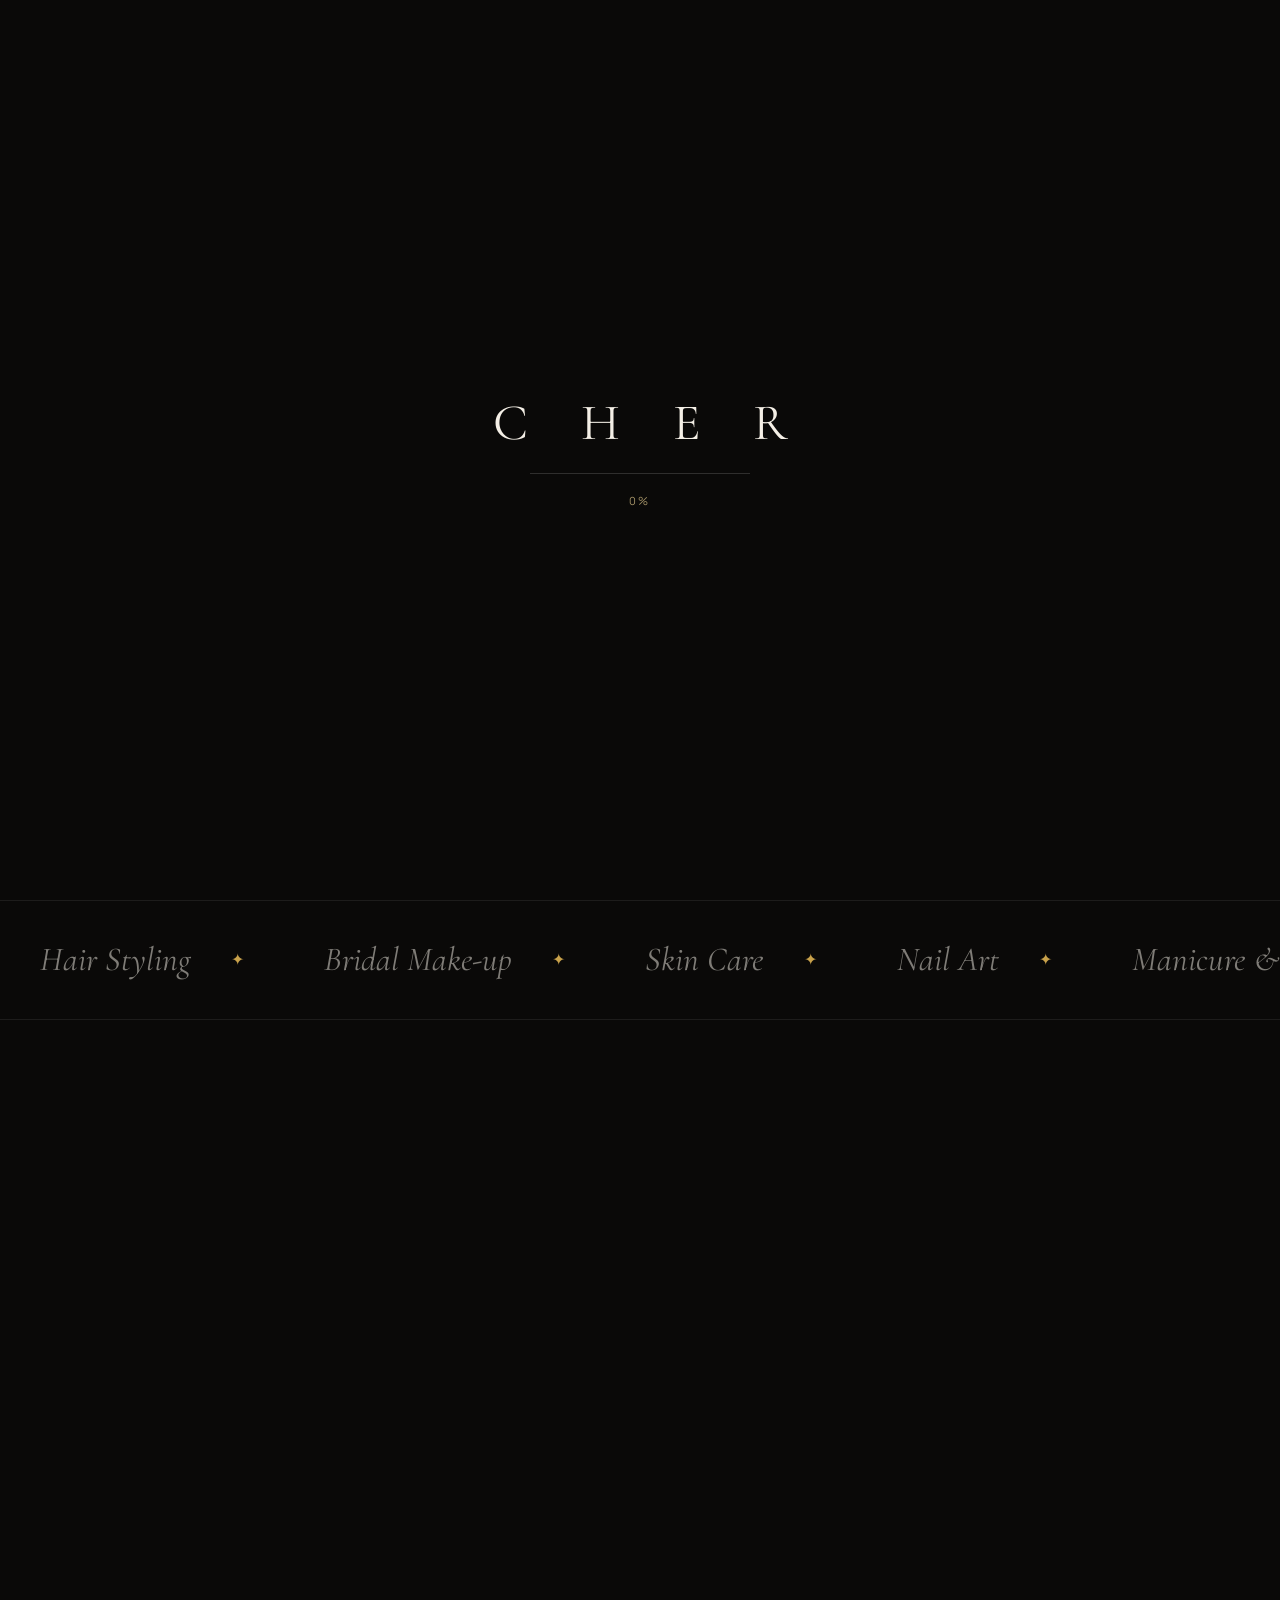
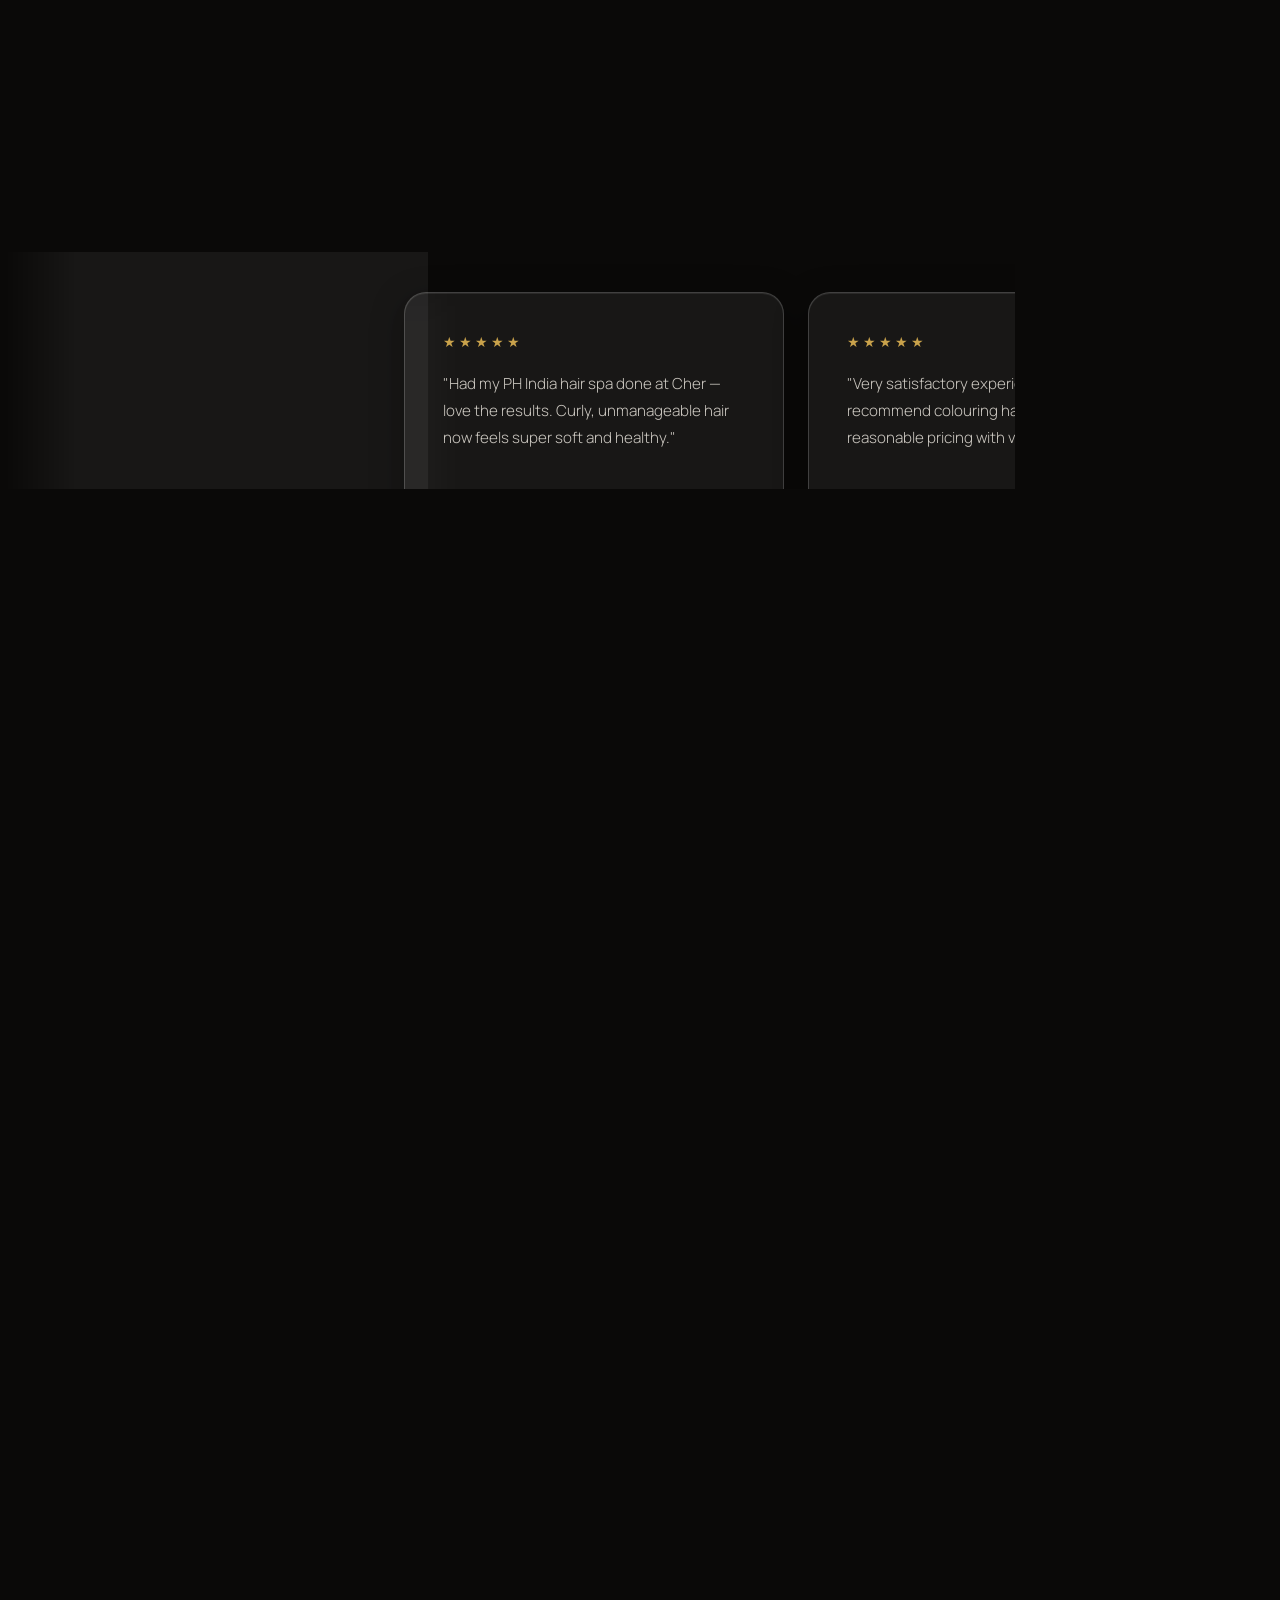
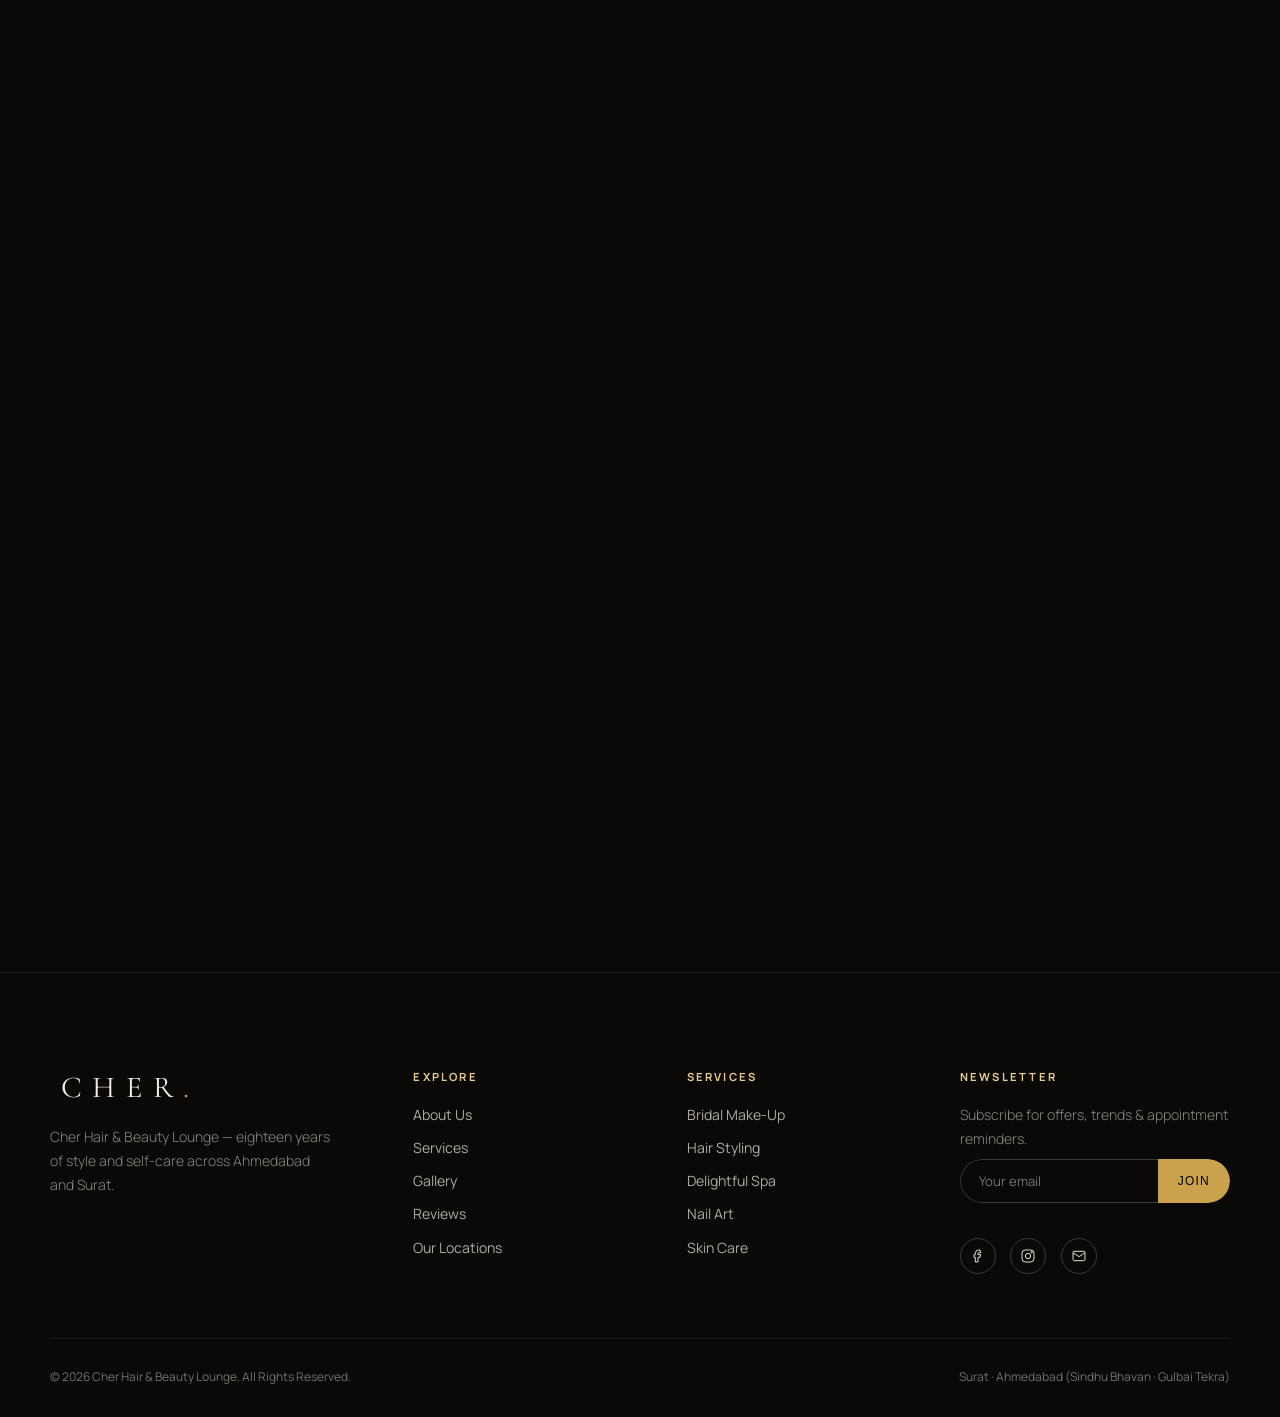
==== commit d3c0fbb1: "Fix mobile nav: Book Appointment pill was inheriting 2.1rem font and wrapping to two lines; tighten " ====
--- a/index.html
+++ b/index.html
@@ -121,10 +121,12 @@
   <a href="#team">Artists</a>
   <a href="#gallery">Gallery</a>
   <a href="#reviews">Reviews</a>
-  <div class="mobile-loc-label">Our Locations</div>
-  <a href="cher-salon.html#visit" class="mobile-loc loc-surat">Surat</a>
-  <a href="ahmedabad-gbt.html#visit" class="mobile-loc loc-gbt">Ahmedabad · Gulbai Tekra</a>
-  <a href="ahmedabad-sbr.html#visit" class="mobile-loc loc-sbr">Ahmedabad · Sindhu Bhavan</a>
+  <div class="mobile-loc-group">
+    <div class="mobile-loc-label">Our Locations</div>
+    <a href="cher-salon.html#visit" class="mobile-loc loc-surat">Surat</a>
+    <a href="ahmedabad-gbt.html#visit" class="mobile-loc loc-gbt">Ahmedabad · Gulbai Tekra</a>
+    <a href="ahmedabad-sbr.html#visit" class="mobile-loc loc-sbr">Ahmedabad · Sindhu Bhavan</a>
+  </div>
   <a href="#" class="nav-cta open-booking">Book Appointment</a>
 </div>
 
--- a/style.css
+++ b/style.css
@@ -94,13 +94,18 @@
   header .logo{display:inline-block;}
 
   /* Locations dropdown — cross-links the header on every page to all 3 branches */
-  .nav-drop{position:relative;}
+  .nav-drop{position:relative;padding-bottom:24px;margin-bottom:-24px;}
   .nav-drop-panel{
     position:absolute;top:calc(100% + 16px);left:50%;transform:translateX(-50%) translateY(8px);
     width:260px;border-radius:18px;padding:.7rem;text-align:left;
     opacity:0;pointer-events:none;transition:.35s var(--ease);
   }
-  .nav-drop:hover .nav-drop-panel{opacity:1;pointer-events:auto;transform:translateX(-50%) translateY(0);}
+  /* the padding/negative-margin pair above bridges the visual gap between the trigger
+     link and the panel with real (invisible) hoverable area, so the mouse never leaves
+     .nav-drop while crossing that gap and the panel doesn't vanish before it's reachable */
+  .nav-drop:hover .nav-drop-panel,
+  .nav-drop-panel:hover,
+  .nav-drop.open .nav-drop-panel{opacity:1;pointer-events:auto;transform:translateX(-50%) translateY(0);}
   .nav-drop-panel a{
     display:block;padding:.7rem .8rem;border-radius:12px;font-size:.76rem;
     letter-spacing:.02em;text-transform:none;transition:.25s;opacity:1;
@@ -109,7 +114,8 @@
   .nav-drop-panel a:hover{background:rgba(201,162,75,.12);}
   .nav-drop-panel a.active{color:var(--gold-soft);background:rgba(201,162,75,.08);}
   .drop-addr{display:block;font-size:.66rem;color:rgba(244,239,230,.45);margin-top:.15rem;text-transform:none;letter-spacing:0;}
-  .mobile-loc-label{font-size:.66rem;letter-spacing:.25em;text-transform:uppercase;color:var(--gold-soft);margin-top:-1rem;}
+  .mobile-loc-group{display:flex;flex-direction:column;align-items:center;gap:1rem;}
+  .mobile-loc-label{font-size:.66rem;letter-spacing:.25em;text-transform:uppercase;color:var(--gold-soft);}
   .mobile-nav .mobile-loc{font-size:1.3rem;}
   .mobile-nav .mobile-loc.active{color:var(--gold);}
 
@@ -123,10 +129,18 @@
     position:fixed;inset:0;z-index:450;background:rgba(10,9,8,.92);backdrop-filter:blur(30px);
     display:flex;flex-direction:column;align-items:center;justify-content:center;gap:2.1rem;
     opacity:0;pointer-events:none;transition:opacity .5s var(--ease);
+    overflow-y:auto;padding:6.5rem 1.5rem 3rem;
   }
   .mobile-nav.open{opacity:1;pointer-events:auto;}
   .mobile-nav a{font-family:'Cormorant Garamond',serif;font-size:2.1rem;font-weight:300;}
-  .mobile-nav .nav-cta{margin-top:1rem;}
+  /* .mobile-nav a above beats the plain .nav-cta rule on specificity, which blew the
+     "Book Appointment" pill up to 2.1rem and made it wrap to two lines — pin it back
+     down and keep it on one line */
+  .mobile-nav .nav-cta{
+    margin-top:.5rem;font-size:.78rem;font-family:'Manrope',sans-serif;font-weight:500;
+    padding:15px 32px;white-space:nowrap;flex-shrink:0;
+  }
+  @media(max-height:700px){.mobile-nav{gap:1.5rem;padding:5.5rem 1.5rem 2.2rem;}.mobile-nav a{font-size:1.7rem;}}
   @media(max-width:980px){.burger{display:flex;}}
 
   /* ---------- hero ---------- */
